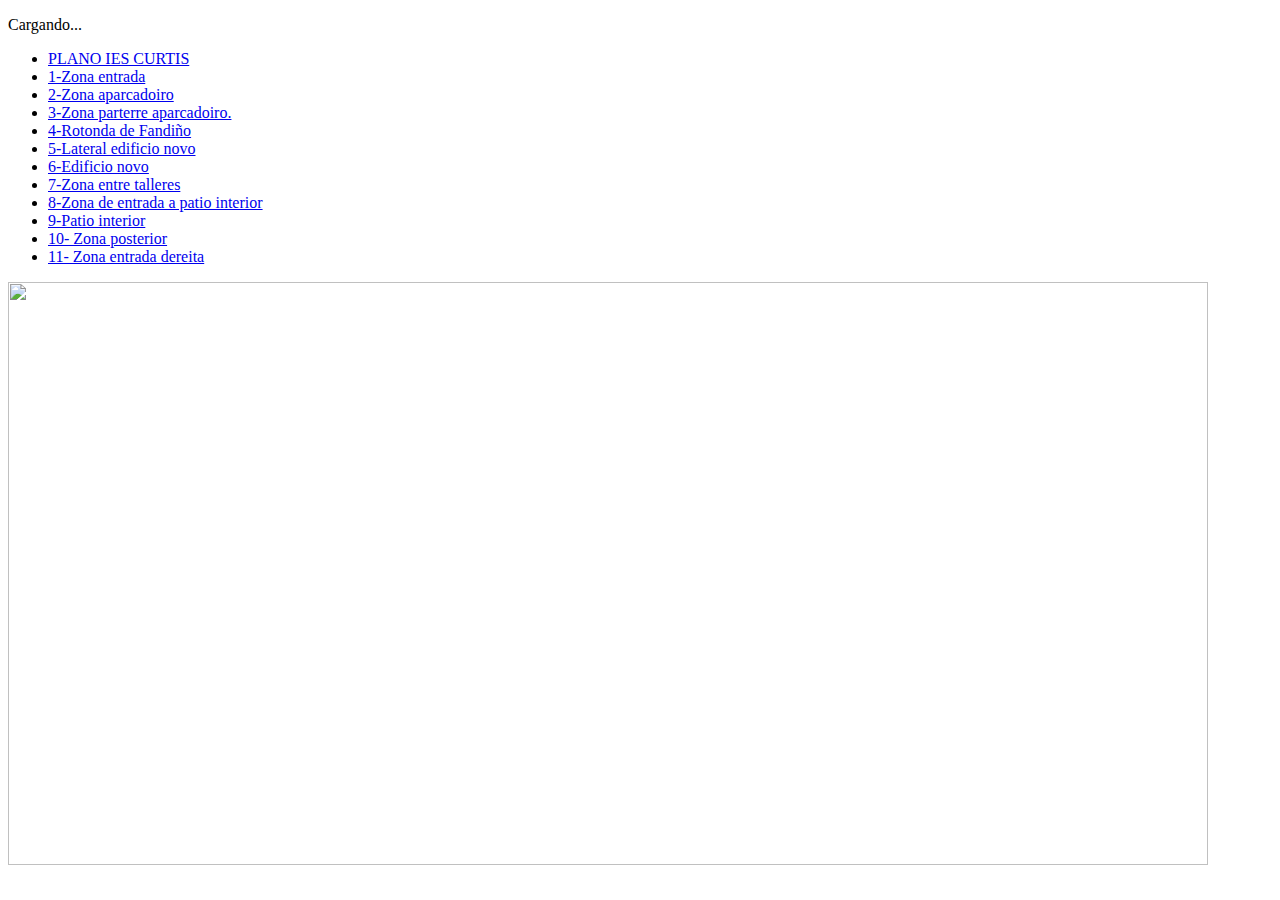
==== zona10.html @ 0d7b4a33 "Add files via upload" ====
<!DOCTYPE html>
<html class="wide wow-animation" lang="en">
  <head>
    <title>IES Curtis</title>
    <meta charset="utf-8">
    <meta name="viewport" content="width=device-width, height=device-height, initial-scale=1.0">
    <meta http-equiv="X-UA-Compatible" content="IE=edge">
    <link rel="icon" href="images/favicon.ico" type="image/x-icon">
    <link rel="stylesheet" type="text/css" href="//fonts.googleapis.com/css?family=Lato:300,300i,400,400i,700,900">
    <link rel="stylesheet" href="css/bootstrap.css">
    <link rel="stylesheet" href="css/fonts.css">
    <link rel="stylesheet" href="css/style.css">
    <style>.ie-panel{display: none;background: #212121;padding: 10px 0;box-shadow: 3px 3px 5px 0 rgba(0,0,0,.3);clear: both;text-align:center;position: relative;z-index: 1;} html.ie-10 .ie-panel, html.lt-ie-10 .ie-panel {display: block;}</style>
  </head>
  <body>
    <div class="ie-panel"><a href="http://windows.microsoft.com/en-US/internet-explorer/"><img src="images/ie8-panel/warning_bar_0000_us.jpg" height="42" width="820" alt="You are using an outdated browser. For a faster, safer browsing experience, upgrade for free today."></a></div>
    <div class="preloader">
      <div class="preloader-body">
        <div class="loader">
          <div></div>
          <div></div>
          <div></div>
          <div></div>
          <div></div>
          <div></div>
          <div></div>
          <div></div>
          <div></div>
        </div>
        <p>Cargando...</p>
      </div>
    </div>
    <div class="page">
      <header class="section page-header rd-navbar-transparent-wrap">
        <!--RD Navbar-->
        <div class="rd-navbar-wrap">
          <nav class="rd-navbar rd-navbar-transparent" data-layout="rd-navbar-fixed" data-sm-layout="rd-navbar-fixed" data-md-layout="rd-navbar-fixed" data-md-device-layout="rd-navbar-fixed" data-lg-layout="rd-navbar-static" data-lg-device-layout="rd-navbar-static" data-xl-layout="rd-navbar-static" data-xl-device-layout="rd-navbar-static" data-lg-stick-up-offset="20px" data-xl-stick-up-offset="20px" data-xxl-stick-up-offset="20px" data-lg-stick-up="true" data-xl-stick-up="true" data-xxl-stick-up="true">
            
            <div class="rd-navbar-main-outer">
              <div class="rd-navbar-main-inner">
                <div class="rd-navbar-main">
                  <!--RD Navbar Panel-->
                 
                  <div class="rd-navbar-main-element">
                    <div class="rd-navbar-nav-wrap">
                    <ul class="rd-navbar-nav">
                        <li class="rd-nav-item"><a class="rd-nav-link" href="index.html">PLANO IES CURTIS</a>
                        </li>
                        <li class="rd-nav-item"><a class="rd-nav-link" href="zona1.html">1-Zona entrada</a>
                        </li>
                         <li class="rd-nav-item"><a class="rd-nav-link" href="zona2.html">2-Zona aparcadoiro</a>
                        </li>
                        <li class="rd-nav-item"><a class="rd-nav-link" href="zona3.html">3-Zona parterre aparcadoiro.</a>
                        </li>
                        <li class="rd-nav-item"><a class="rd-nav-link" href="zona4.html">4-Rotonda de Fandiño</a>
                        </li>
                        <li class="rd-nav-item"><a class="rd-nav-link" href="zona5.html">5-Lateral edificio novo</a>
                        </li>
                        <li class="rd-nav-item"><a class="rd-nav-link" href="zona6.html">6-Edificio novo</a>
                        </li>
                        <li class="rd-nav-item"><a class="rd-nav-link" href="zona7.html">7-Zona entre talleres</a>
                        </li>
                         <li class="rd-nav-item"><a class="rd-nav-link" href="zona8.html">8-Zona de entrada a patio interior</a>
                        </li>
                         <li class="rd-nav-item"><a class="rd-nav-link" href="zona9.html">9-Patio interior</a>
                        </li>
                        <li class="rd-nav-item active"><a class="rd-nav-link" href="zona10.html">10- Zona posterior</a>
                        </li>
                        <li class="rd-nav-item"><a class="rd-nav-link" href="zona11.html">11- Zona entrada dereita</a>
                        </li>
                      </ul>
                    </div>
                  </div>
                </div>
              </div>
            </div>
          </nav>
        </div>
      </header>
     

      <section class="parallax-container">
        <div class="parallax-content section-xl context-dark text-center">
          <div class="container">
            <div class="row justify-content-center">
              <div >
                  <img src="Imagenes/10ZonaPosterior.png" width="1200" height="583" border="0" usemap="#map" />

                  <map name="map">
                  <!-- #$-:Image map file created by GIMP Image Map plug-in -->
                  <!-- #$-:GIMP Image Map plug-in by Maurits Rijk -->
                  <!-- #$-:Please do not edit lines starting with "#$" -->
                  <!-- #$VERSION:2.3 -->
                  <!-- #$AUTHOR:Abel -->
                  <area shape="rect" coords="363,415,547,468" alt="Abelia" target="_blank" href="http://es.wikipedia.org/wiki/Abelia" />
                  <area shape="rect" coords="557,380,864,421" alt="Rhododemdron" target="_blank" href="http://es.wikipedia.org/wiki/Rhododendron" />
                  <area shape="rect" coords="878,418,1067,482" alt="Abelia" target="_blank" href="http://es.wikipedia.org/wiki/Abelia" />
                  <area shape="rect" coords="370,132,875,195" alt="Quercus pyrenaica" target="_blank" href="http://es.wikipedia.org/wiki/Quercus_pyrenaica" />
                  </map>

              </div>
            
            </div>
            
          </div>
        </div>
      </section>
    </div>
    <div class="snackbars" id="form-output-global"></div>
    <script src="js/core.min.js"></script>
    <script src="js/script.js"></script>
    <!--coded by Starlight-->
  </body>
</html>
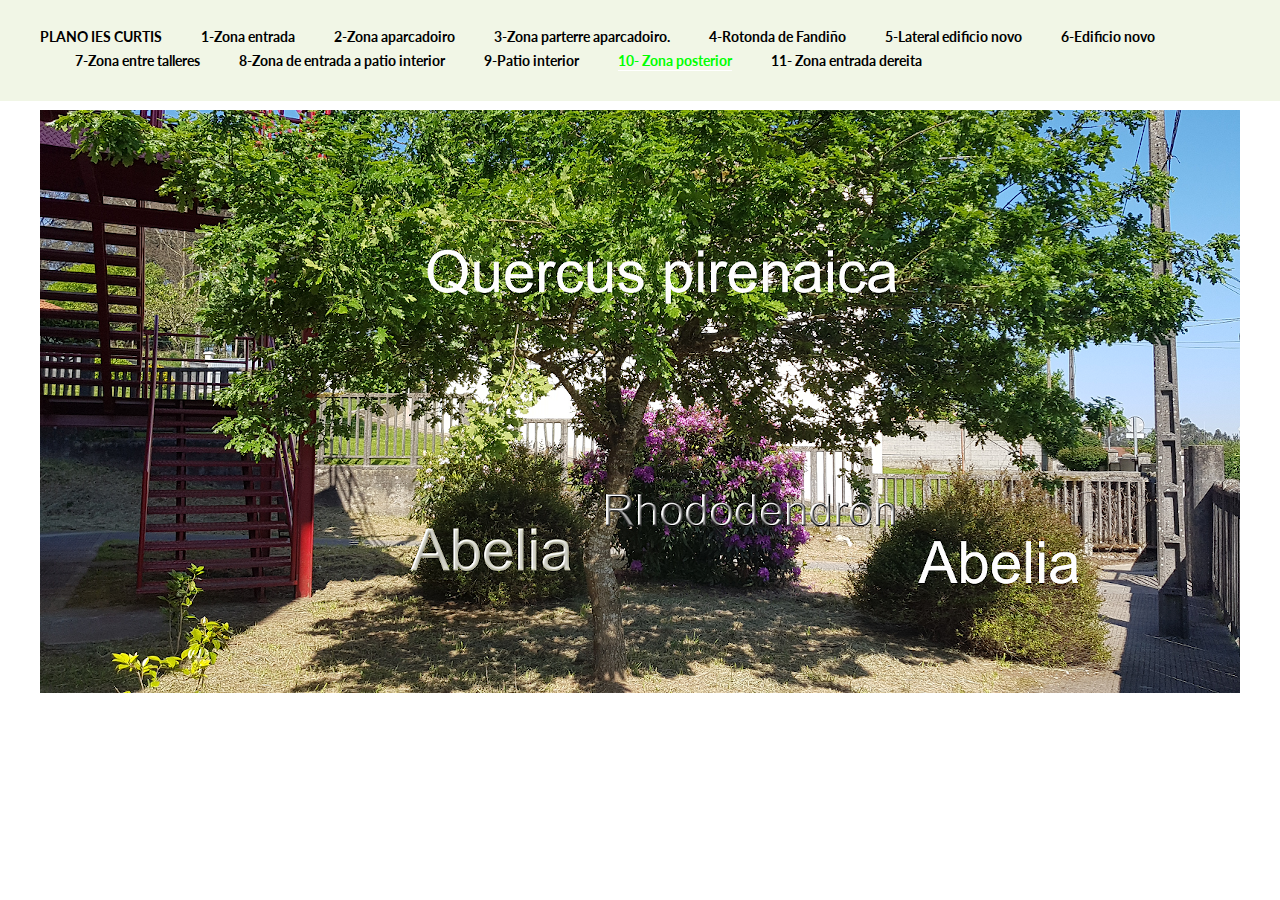
==== commit 002b586a: "Add files via upload" ====
--- a/zona10.html
+++ b/zona10.html
@@ -84,7 +84,7 @@
           <div class="container">
             <div class="row justify-content-center">
               <div >
-                  <img src="Imagenes/10ZonaPosterior.png" width="1200" height="583" border="0" usemap="#map" />
+                  <img src="imagenes/10ZonaPosterior.png" width="1200" height="583" border="0" usemap="#map" />
 
                   <map name="map">
                   <!-- #$-:Image map file created by GIMP Image Map plug-in -->
--- a/css/fonts.css
+++ b/css/fonts.css
@@ -0,0 +1,9266 @@
+/*
+* Fonts
+*/+/*
+* Font Awesome Icons 4.7.0
+*/+@font-face {+	font-family: 'FontAwesome';+	src: url("../fonts/fontawesome-webfont.eot?v=4.7.0");+	src: url("../fonts/fontawesome-webfont.eot?#iefix&v=4.7.0") format("embedded-opentype"), url("../fonts/fontawesome-webfont.woff2?v=4.7.0") format("woff2"), url("../fonts/fontawesome-webfont.woff?v=4.7.0") format("woff"), url("../fonts/fontawesome-webfont.ttf?v=4.7.0") format("truetype"), url("../fonts/fontawesome-webfont.svg?v=4.7.0#fontawesomeregular") format("svg");+	font-weight: normal;+	font-style: normal;+}++.fa {+	display: inline-block;+	font-family: 'FontAwesome';+	font-size: inherit;+	text-rendering: auto;+	-webkit-font-smoothing: antialiased;+	-moz-osx-font-smoothing: grayscale;+}++[class*='fa-']:before {+	font-weight: 400;+	font-family: 'FontAwesome';+}++/* makes the font 33% larger relative to the icon container */+.fa-lg {+	font-size: 1.33333333em;+	line-height: 0.75em;+	vertical-align: -15%;+}++.fa-2x {+	font-size: 2em;+}++.fa-3x {+	font-size: 3em;+}++.fa-4x {+	font-size: 4em;+}++.fa-5x {+	font-size: 5em;+}++.fa-fw {+	width: 1.28571429em;+	text-align: center;+}++.fa-ul {+	padding-left: 0;+	margin-left: 2.14285714em;+	list-style-type: none;+}++.fa-ul > li {+	position: relative;+}++.fa-li {+	position: absolute;+	left: -2.14285714em;+	width: 2.14285714em;+	top: 0.14285714em;+	text-align: center;+}++.fa-li.fa-lg {+	left: -1.85714286em;+}++.fa-border {+	padding: .2em .25em .15em;+	border: solid 0.08em #eeeeee;+	border-radius: .1em;+}++.fa-pull-left {+	float: left;+}++.fa-pull-right {+	float: right;+}++.fa.fa-pull-left {+	margin-right: .3em;+}++.fa.fa-pull-right {+	margin-left: .3em;+}++/* Deprecated as of 4.4.0 */+.pull-right {+	float: right;+}++.pull-left {+	float: left;+}++.fa.pull-left {+	margin-right: .3em;+}++.fa.pull-right {+	margin-left: .3em;+}++.fa-spin {+	-webkit-animation: fa-spin 2s infinite linear;+	animation: fa-spin 2s infinite linear;+}++.fa-pulse {+	-webkit-animation: fa-spin 1s infinite steps(8);+	animation: fa-spin 1s infinite steps(8);+}++@-webkit-keyframes fa-spin {+	0% {+		-webkit-transform: rotate(0deg);+		transform: rotate(0deg);+	}+	100% {+		-webkit-transform: rotate(359deg);+		transform: rotate(359deg);+	}+}++@keyframes fa-spin {+	0% {+		-webkit-transform: rotate(0deg);+		transform: rotate(0deg);+	}+	100% {+		-webkit-transform: rotate(359deg);+		transform: rotate(359deg);+	}+}++.fa-rotate-90 {+	-ms-filter: "progid:DXImageTransform.Microsoft.BasicImage(rotation=1)";+	-webkit-transform: rotate(90deg);+	-ms-transform: rotate(90deg);+	transform: rotate(90deg);+}++.fa-rotate-180 {+	-ms-filter: "progid:DXImageTransform.Microsoft.BasicImage(rotation=2)";+	-webkit-transform: rotate(180deg);+	-ms-transform: rotate(180deg);+	transform: rotate(180deg);+}++.fa-rotate-270 {+	-ms-filter: "progid:DXImageTransform.Microsoft.BasicImage(rotation=3)";+	-webkit-transform: rotate(270deg);+	-ms-transform: rotate(270deg);+	transform: rotate(270deg);+}++.fa-flip-horizontal {+	-ms-filter: "progid:DXImageTransform.Microsoft.BasicImage(rotation=0, mirror=1)";+	-webkit-transform: scale(-1, 1);+	-ms-transform: scale(-1, 1);+	transform: scale(-1, 1);+}++.fa-flip-vertical {+	-ms-filter: "progid:DXImageTransform.Microsoft.BasicImage(rotation=2, mirror=1)";+	-webkit-transform: scale(1, -1);+	-ms-transform: scale(1, -1);+	transform: scale(1, -1);+}++:root .fa-rotate-90,+:root .fa-rotate-180,+:root .fa-rotate-270,+:root .fa-flip-horizontal,+:root .fa-flip-vertical {+	filter: none;+}++.fa-stack {+	position: relative;+	display: inline-block;+	width: 2em;+	height: 2em;+	line-height: 2em;+	vertical-align: middle;+}++.fa-stack-1x,+.fa-stack-2x {+	position: absolute;+	left: 0;+	width: 100%;+	text-align: center;+}++.fa-stack-1x {+	line-height: inherit;+}++.fa-stack-2x {+	font-size: 2em;+}++.fa-inverse {+	color: #ffffff;+}++/* Font Awesome uses the Unicode Private Use Area (PUA) to ensure screen
+   readers do not read off random characters that represent icons */+.fa-glass:before {+	content: "\f000";+}++.fa-music:before {+	content: "\f001";+}++.fa-search:before {+	content: "\f002";+}++.fa-envelope-o:before {+	content: "\f003";+}++.fa-heart:before {+	content: "\f004";+}++.fa-star:before {+	content: "\f005";+}++.fa-star-o:before {+	content: "\f006";+}++.fa-user:before {+	content: "\f007";+}++.fa-film:before {+	content: "\f008";+}++.fa-th-large:before {+	content: "\f009";+}++.fa-th:before {+	content: "\f00a";+}++.fa-th-list:before {+	content: "\f00b";+}++.fa-check:before {+	content: "\f00c";+}++.fa-remove:before,+.fa-close:before,+.fa-times:before {+	content: "\f00d";+}++.fa-search-plus:before {+	content: "\f00e";+}++.fa-search-minus:before {+	content: "\f010";+}++.fa-power-off:before {+	content: "\f011";+}++.fa-signal:before {+	content: "\f012";+}++.fa-gear:before,+.fa-cog:before {+	content: "\f013";+}++.fa-trash-o:before {+	content: "\f014";+}++.fa-home:before {+	content: "\f015";+}++.fa-file-o:before {+	content: "\f016";+}++.fa-clock-o:before {+	content: "\f017";+}++.fa-road:before {+	content: "\f018";+}++.fa-download:before {+	content: "\f019";+}++.fa-arrow-circle-o-down:before {+	content: "\f01a";+}++.fa-arrow-circle-o-up:before {+	content: "\f01b";+}++.fa-inbox:before {+	content: "\f01c";+}++.fa-play-circle-o:before {+	content: "\f01d";+}++.fa-rotate-right:before,+.fa-repeat:before {+	content: "\f01e";+}++.fa-refresh:before {+	content: "\f021";+}++.fa-list-alt:before {+	content: "\f022";+}++.fa-lock:before {+	content: "\f023";+}++.fa-flag:before {+	content: "\f024";+}++.fa-headphones:before {+	content: "\f025";+}++.fa-volume-off:before {+	content: "\f026";+}++.fa-volume-down:before {+	content: "\f027";+}++.fa-volume-up:before {+	content: "\f028";+}++.fa-qrcode:before {+	content: "\f029";+}++.fa-barcode:before {+	content: "\f02a";+}++.fa-tag:before {+	content: "\f02b";+}++.fa-tags:before {+	content: "\f02c";+}++.fa-book:before {+	content: "\f02d";+}++.fa-bookmark:before {+	content: "\f02e";+}++.fa-print:before {+	content: "\f02f";+}++.fa-camera:before {+	content: "\f030";+}++.fa-font:before {+	content: "\f031";+}++.fa-bold:before {+	content: "\f032";+}++.fa-italic:before {+	content: "\f033";+}++.fa-text-height:before {+	content: "\f034";+}++.fa-text-width:before {+	content: "\f035";+}++.fa-align-left:before {+	content: "\f036";+}++.fa-align-center:before {+	content: "\f037";+}++.fa-align-right:before {+	content: "\f038";+}++.fa-align-justify:before {+	content: "\f039";+}++.fa-list:before {+	content: "\f03a";+}++.fa-dedent:before,+.fa-outdent:before {+	content: "\f03b";+}++.fa-indent:before {+	content: "\f03c";+}++.fa-video-camera:before {+	content: "\f03d";+}++.fa-photo:before,+.fa-image:before,+.fa-picture-o:before {+	content: "\f03e";+}++.fa-pencil:before {+	content: "\f040";+}++.fa-map-marker:before {+	content: "\f041";+}++.fa-adjust:before {+	content: "\f042";+}++.fa-tint:before {+	content: "\f043";+}++.fa-edit:before,+.fa-pencil-square-o:before {+	content: "\f044";+}++.fa-share-square-o:before {+	content: "\f045";+}++.fa-check-square-o:before {+	content: "\f046";+}++.fa-arrows:before {+	content: "\f047";+}++.fa-step-backward:before {+	content: "\f048";+}++.fa-fast-backward:before {+	content: "\f049";+}++.fa-backward:before {+	content: "\f04a";+}++.fa-play:before {+	content: "\f04b";+}++.fa-pause:before {+	content: "\f04c";+}++.fa-stop:before {+	content: "\f04d";+}++.fa-forward:before {+	content: "\f04e";+}++.fa-fast-forward:before {+	content: "\f050";+}++.fa-step-forward:before {+	content: "\f051";+}++.fa-eject:before {+	content: "\f052";+}++.fa-chevron-left:before {+	content: "\f053";+}++.fa-chevron-right:before {+	content: "\f054";+}++.fa-plus-circle:before {+	content: "\f055";+}++.fa-minus-circle:before {+	content: "\f056";+}++.fa-times-circle:before {+	content: "\f057";+}++.fa-check-circle:before {+	content: "\f058";+}++.fa-question-circle:before {+	content: "\f059";+}++.fa-info-circle:before {+	content: "\f05a";+}++.fa-crosshairs:before {+	content: "\f05b";+}++.fa-times-circle-o:before {+	content: "\f05c";+}++.fa-check-circle-o:before {+	content: "\f05d";+}++.fa-ban:before {+	content: "\f05e";+}++.fa-arrow-left:before {+	content: "\f060";+}++.fa-arrow-right:before {+	content: "\f061";+}++.fa-arrow-up:before {+	content: "\f062";+}++.fa-arrow-down:before {+	content: "\f063";+}++.fa-mail-forward:before,+.fa-share:before {+	content: "\f064";+}++.fa-expand:before {+	content: "\f065";+}++.fa-compress:before {+	content: "\f066";+}++.fa-plus:before {+	content: "\f067";+}++.fa-minus:before {+	content: "\f068";+}++.fa-asterisk:before {+	content: "\f069";+}++.fa-exclamation-circle:before {+	content: "\f06a";+}++.fa-gift:before {+	content: "\f06b";+}++.fa-leaf:before {+	content: "\f06c";+}++.fa-fire:before {+	content: "\f06d";+}++.fa-eye:before {+	content: "\f06e";+}++.fa-eye-slash:before {+	content: "\f070";+}++.fa-warning:before,+.fa-exclamation-triangle:before {+	content: "\f071";+}++.fa-plane:before {+	content: "\f072";+}++.fa-calendar:before {+	content: "\f073";+}++.fa-random:before {+	content: "\f074";+}++.fa-comment:before {+	content: "\f075";+}++.fa-magnet:before {+	content: "\f076";+}++.fa-chevron-up:before {+	content: "\f077";+}++.fa-chevron-down:before {+	content: "\f078";+}++.fa-retweet:before {+	content: "\f079";+}++.fa-shopping-cart:before {+	content: "\f07a";+}++.fa-folder:before {+	content: "\f07b";+}++.fa-folder-open:before {+	content: "\f07c";+}++.fa-arrows-v:before {+	content: "\f07d";+}++.fa-arrows-h:before {+	content: "\f07e";+}++.fa-bar-chart-o:before,+.fa-bar-chart:before {+	content: "\f080";+}++.fa-twitter-square:before {+	content: "\f081";+}++.fa-facebook-square:before {+	content: "\f082";+}++.fa-camera-retro:before {+	content: "\f083";+}++.fa-key:before {+	content: "\f084";+}++.fa-gears:before,+.fa-cogs:before {+	content: "\f085";+}++.fa-comments:before {+	content: "\f086";+}++.fa-thumbs-o-up:before {+	content: "\f087";+}++.fa-thumbs-o-down:before {+	content: "\f088";+}++.fa-star-half:before {+	content: "\f089";+}++.fa-heart-o:before {+	content: "\f08a";+}++.fa-sign-out:before {+	content: "\f08b";+}++.fa-linkedin-square:before {+	content: "\f08c";+}++.fa-thumb-tack:before {+	content: "\f08d";+}++.fa-external-link:before {+	content: "\f08e";+}++.fa-sign-in:before {+	content: "\f090";+}++.fa-trophy:before {+	content: "\f091";+}++.fa-github-square:before {+	content: "\f092";+}++.fa-upload:before {+	content: "\f093";+}++.fa-lemon-o:before {+	content: "\f094";+}++.fa-phone:before {+	content: "\f095";+}++.fa-square-o:before {+	content: "\f096";+}++.fa-bookmark-o:before {+	content: "\f097";+}++.fa-phone-square:before {+	content: "\f098";+}++.fa-twitter:before {+	content: "\f099";+}++.fa-facebook-f:before,+.fa-facebook:before {+	content: "\f09a";+}++.fa-github:before {+	content: "\f09b";+}++.fa-unlock:before {+	content: "\f09c";+}++.fa-credit-card:before {+	content: "\f09d";+}++.fa-feed:before,+.fa-rss:before {+	content: "\f09e";+}++.fa-hdd-o:before {+	content: "\f0a0";+}++.fa-bullhorn:before {+	content: "\f0a1";+}++.fa-bell:before {+	content: "\f0f3";+}++.fa-certificate:before {+	content: "\f0a3";+}++.fa-hand-o-right:before {+	content: "\f0a4";+}++.fa-hand-o-left:before {+	content: "\f0a5";+}++.fa-hand-o-up:before {+	content: "\f0a6";+}++.fa-hand-o-down:before {+	content: "\f0a7";+}++.fa-arrow-circle-left:before {+	content: "\f0a8";+}++.fa-arrow-circle-right:before {+	content: "\f0a9";+}++.fa-arrow-circle-up:before {+	content: "\f0aa";+}++.fa-arrow-circle-down:before {+	content: "\f0ab";+}++.fa-globe:before {+	content: "\f0ac";+}++.fa-wrench:before {+	content: "\f0ad";+}++.fa-tasks:before {+	content: "\f0ae";+}++.fa-filter:before {+	content: "\f0b0";+}++.fa-briefcase:before {+	content: "\f0b1";+}++.fa-arrows-alt:before {+	content: "\f0b2";+}++.fa-group:before,+.fa-users:before {+	content: "\f0c0";+}++.fa-chain:before,+.fa-link:before {+	content: "\f0c1";+}++.fa-cloud:before {+	content: "\f0c2";+}++.fa-flask:before {+	content: "\f0c3";+}++.fa-cut:before,+.fa-scissors:before {+	content: "\f0c4";+}++.fa-copy:before,+.fa-files-o:before {+	content: "\f0c5";+}++.fa-paperclip:before {+	content: "\f0c6";+}++.fa-save:before,+.fa-floppy-o:before {+	content: "\f0c7";+}++.fa-square:before {+	content: "\f0c8";+}++.fa-navicon:before,+.fa-reorder:before,+.fa-bars:before {+	content: "\f0c9";+}++.fa-list-ul:before {+	content: "\f0ca";+}++.fa-list-ol:before {+	content: "\f0cb";+}++.fa-strikethrough:before {+	content: "\f0cc";+}++.fa-underline:before {+	content: "\f0cd";+}++.fa-table:before {+	content: "\f0ce";+}++.fa-magic:before {+	content: "\f0d0";+}++.fa-truck:before {+	content: "\f0d1";+}++.fa-pinterest:before {+	content: "\f0d2";+}++.fa-pinterest-square:before {+	content: "\f0d3";+}++.fa-google-plus-square:before {+	content: "\f0d4";+}++.fa-google-plus:before {+	content: "\f0d5";+}++.fa-money:before {+	content: "\f0d6";+}++.fa-caret-down:before {+	content: "\f0d7";+}++.fa-caret-up:before {+	content: "\f0d8";+}++.fa-caret-left:before {+	content: "\f0d9";+}++.fa-caret-right:before {+	content: "\f0da";+}++.fa-columns:before {+	content: "\f0db";+}++.fa-unsorted:before,+.fa-sort:before {+	content: "\f0dc";+}++.fa-sort-down:before,+.fa-sort-desc:before {+	content: "\f0dd";+}++.fa-sort-up:before,+.fa-sort-asc:before {+	content: "\f0de";+}++.fa-envelope:before {+	content: "\f0e0";+}++.fa-linkedin:before {+	content: "\f0e1";+}++.fa-rotate-left:before,+.fa-undo:before {+	content: "\f0e2";+}++.fa-legal:before,+.fa-gavel:before {+	content: "\f0e3";+}++.fa-dashboard:before,+.fa-tachometer:before {+	content: "\f0e4";+}++.fa-comment-o:before {+	content: "\f0e5";+}++.fa-comments-o:before {+	content: "\f0e6";+}++.fa-flash:before,+.fa-bolt:before {+	content: "\f0e7";+}++.fa-sitemap:before {+	content: "\f0e8";+}++.fa-umbrella:before {+	content: "\f0e9";+}++.fa-paste:before,+.fa-clipboard:before {+	content: "\f0ea";+}++.fa-lightbulb-o:before {+	content: "\f0eb";+}++.fa-exchange:before {+	content: "\f0ec";+}++.fa-cloud-download:before {+	content: "\f0ed";+}++.fa-cloud-upload:before {+	content: "\f0ee";+}++.fa-user-md:before {+	content: "\f0f0";+}++.fa-stethoscope:before {+	content: "\f0f1";+}++.fa-suitcase:before {+	content: "\f0f2";+}++.fa-bell-o:before {+	content: "\f0a2";+}++.fa-coffee:before {+	content: "\f0f4";+}++.fa-cutlery:before {+	content: "\f0f5";+}++.fa-file-text-o:before {+	content: "\f0f6";+}++.fa-building-o:before {+	content: "\f0f7";+}++.fa-hospital-o:before {+	content: "\f0f8";+}++.fa-ambulance:before {+	content: "\f0f9";+}++.fa-medkit:before {+	content: "\f0fa";+}++.fa-fighter-jet:before {+	content: "\f0fb";+}++.fa-beer:before {+	content: "\f0fc";+}++.fa-h-square:before {+	content: "\f0fd";+}++.fa-plus-square:before {+	content: "\f0fe";+}++.fa-angle-double-left:before {+	content: "\f100";+}++.fa-angle-double-right:before {+	content: "\f101";+}++.fa-angle-double-up:before {+	content: "\f102";+}++.fa-angle-double-down:before {+	content: "\f103";+}++.fa-angle-left:before {+	content: "\f104";+}++.fa-angle-right:before {+	content: "\f105";+}++.fa-angle-up:before {+	content: "\f106";+}++.fa-angle-down:before {+	content: "\f107";+}++.fa-desktop:before {+	content: "\f108";+}++.fa-laptop:before {+	content: "\f109";+}++.fa-tablet:before {+	content: "\f10a";+}++.fa-mobile-phone:before,+.fa-mobile:before {+	content: "\f10b";+}++.fa-circle-o:before {+	content: "\f10c";+}++.fa-quote-left:before {+	content: "\f10d";+}++.fa-quote-right:before {+	content: "\f10e";+}++.fa-spinner:before {+	content: "\f110";+}++.fa-circle:before {+	content: "\f111";+}++.fa-mail-reply:before,+.fa-reply:before {+	content: "\f112";+}++.fa-github-alt:before {+	content: "\f113";+}++.fa-folder-o:before {+	content: "\f114";+}++.fa-folder-open-o:before {+	content: "\f115";+}++.fa-smile-o:before {+	content: "\f118";+}++.fa-frown-o:before {+	content: "\f119";+}++.fa-meh-o:before {+	content: "\f11a";+}++.fa-gamepad:before {+	content: "\f11b";+}++.fa-keyboard-o:before {+	content: "\f11c";+}++.fa-flag-o:before {+	content: "\f11d";+}++.fa-flag-checkered:before {+	content: "\f11e";+}++.fa-terminal:before {+	content: "\f120";+}++.fa-code:before {+	content: "\f121";+}++.fa-mail-reply-all:before,+.fa-reply-all:before {+	content: "\f122";+}++.fa-star-half-empty:before,+.fa-star-half-full:before,+.fa-star-half-o:before {+	content: "\f123";+}++.fa-location-arrow:before {+	content: "\f124";+}++.fa-crop:before {+	content: "\f125";+}++.fa-code-fork:before {+	content: "\f126";+}++.fa-unlink:before,+.fa-chain-broken:before {+	content: "\f127";+}++.fa-question:before {+	content: "\f128";+}++.fa-info:before {+	content: "\f129";+}++.fa-exclamation:before {+	content: "\f12a";+}++.fa-superscript:before {+	content: "\f12b";+}++.fa-subscript:before {+	content: "\f12c";+}++.fa-eraser:before {+	content: "\f12d";+}++.fa-puzzle-piece:before {+	content: "\f12e";+}++.fa-microphone:before {+	content: "\f130";+}++.fa-microphone-slash:before {+	content: "\f131";+}++.fa-shield:before {+	content: "\f132";+}++.fa-calendar-o:before {+	content: "\f133";+}++.fa-fire-extinguisher:before {+	content: "\f134";+}++.fa-rocket:before {+	content: "\f135";+}++.fa-maxcdn:before {+	content: "\f136";+}++.fa-chevron-circle-left:before {+	content: "\f137";+}++.fa-chevron-circle-right:before {+	content: "\f138";+}++.fa-chevron-circle-up:before {+	content: "\f139";+}++.fa-chevron-circle-down:before {+	content: "\f13a";+}++.fa-html5:before {+	content: "\f13b";+}++.fa-css3:before {+	content: "\f13c";+}++.fa-anchor:before {+	content: "\f13d";+}++.fa-unlock-alt:before {+	content: "\f13e";+}++.fa-bullseye:before {+	content: "\f140";+}++.fa-ellipsis-h:before {+	content: "\f141";+}++.fa-ellipsis-v:before {+	content: "\f142";+}++.fa-rss-square:before {+	content: "\f143";+}++.fa-play-circle:before {+	content: "\f144";+}++.fa-ticket:before {+	content: "\f145";+}++.fa-minus-square:before {+	content: "\f146";+}++.fa-minus-square-o:before {+	content: "\f147";+}++.fa-level-up:before {+	content: "\f148";+}++.fa-level-down:before {+	content: "\f149";+}++.fa-check-square:before {+	content: "\f14a";+}++.fa-pencil-square:before {+	content: "\f14b";+}++.fa-external-link-square:before {+	content: "\f14c";+}++.fa-share-square:before {+	content: "\f14d";+}++.fa-compass:before {+	content: "\f14e";+}++.fa-toggle-down:before,+.fa-caret-square-o-down:before {+	content: "\f150";+}++.fa-toggle-up:before,+.fa-caret-square-o-up:before {+	content: "\f151";+}++.fa-toggle-right:before,+.fa-caret-square-o-right:before {+	content: "\f152";+}++.fa-euro:before,+.fa-eur:before {+	content: "\f153";+}++.fa-gbp:before {+	content: "\f154";+}++.fa-dollar:before,+.fa-usd:before {+	content: "\f155";+}++.fa-rupee:before,+.fa-inr:before {+	content: "\f156";+}++.fa-cny:before,+.fa-rmb:before,+.fa-yen:before,+.fa-jpy:before {+	content: "\f157";+}++.fa-ruble:before,+.fa-rouble:before,+.fa-rub:before {+	content: "\f158";+}++.fa-won:before,+.fa-krw:before {+	content: "\f159";+}++.fa-bitcoin:before,+.fa-btc:before {+	content: "\f15a";+}++.fa-file:before {+	content: "\f15b";+}++.fa-file-text:before {+	content: "\f15c";+}++.fa-sort-alpha-asc:before {+	content: "\f15d";+}++.fa-sort-alpha-desc:before {+	content: "\f15e";+}++.fa-sort-amount-asc:before {+	content: "\f160";+}++.fa-sort-amount-desc:before {+	content: "\f161";+}++.fa-sort-numeric-asc:before {+	content: "\f162";+}++.fa-sort-numeric-desc:before {+	content: "\f163";+}++.fa-thumbs-up:before {+	content: "\f164";+}++.fa-thumbs-down:before {+	content: "\f165";+}++.fa-youtube-square:before {+	content: "\f166";+}++.fa-youtube:before {+	content: "\f167";+}++.fa-xing:before {+	content: "\f168";+}++.fa-xing-square:before {+	content: "\f169";+}++.fa-youtube-play:before {+	content: "\f16a";+}++.fa-dropbox:before {+	content: "\f16b";+}++.fa-stack-overflow:before {+	content: "\f16c";+}++.fa-instagram:before {+	content: "\f16d";+}++.fa-flickr:before {+	content: "\f16e";+}++.fa-adn:before {+	content: "\f170";+}++.fa-bitbucket:before {+	content: "\f171";+}++.fa-bitbucket-square:before {+	content: "\f172";+}++.fa-tumblr:before {+	content: "\f173";+}++.fa-tumblr-square:before {+	content: "\f174";+}++.fa-long-arrow-down:before {+	content: "\f175";+}++.fa-long-arrow-up:before {+	content: "\f176";+}++.fa-long-arrow-left:before {+	content: "\f177";+}++.fa-long-arrow-right:before {+	content: "\f178";+}++.fa-apple:before {+	content: "\f179";+}++.fa-windows:before {+	content: "\f17a";+}++.fa-android:before {+	content: "\f17b";+}++.fa-linux:before {+	content: "\f17c";+}++.fa-dribbble:before {+	content: "\f17d";+}++.fa-skype:before {+	content: "\f17e";+}++.fa-foursquare:before {+	content: "\f180";+}++.fa-trello:before {+	content: "\f181";+}++.fa-female:before {+	content: "\f182";+}++.fa-male:before {+	content: "\f183";+}++.fa-gittip:before,+.fa-gratipay:before {+	content: "\f184";+}++.fa-sun-o:before {+	content: "\f185";+}++.fa-moon-o:before {+	content: "\f186";+}++.fa-archive:before {+	content: "\f187";+}++.fa-bug:before {+	content: "\f188";+}++.fa-vk:before {+	content: "\f189";+}++.fa-weibo:before {+	content: "\f18a";+}++.fa-renren:before {+	content: "\f18b";+}++.fa-pagelines:before {+	content: "\f18c";+}++.fa-stack-exchange:before {+	content: "\f18d";+}++.fa-arrow-circle-o-right:before {+	content: "\f18e";+}++.fa-arrow-circle-o-left:before {+	content: "\f190";+}++.fa-toggle-left:before,+.fa-caret-square-o-left:before {+	content: "\f191";+}++.fa-dot-circle-o:before {+	content: "\f192";+}++.fa-wheelchair:before {+	content: "\f193";+}++.fa-vimeo-square:before {+	content: "\f194";+}++.fa-turkish-lira:before,+.fa-try:before {+	content: "\f195";+}++.fa-plus-square-o:before {+	content: "\f196";+}++.fa-space-shuttle:before {+	content: "\f197";+}++.fa-slack:before {+	content: "\f198";+}++.fa-envelope-square:before {+	content: "\f199";+}++.fa-wordpress:before {+	content: "\f19a";+}++.fa-openid:before {+	content: "\f19b";+}++.fa-institution:before,+.fa-bank:before,+.fa-university:before {+	content: "\f19c";+}++.fa-mortar-board:before,+.fa-graduation-cap:before {+	content: "\f19d";+}++.fa-yahoo:before {+	content: "\f19e";+}++.fa-google:before {+	content: "\f1a0";+}++.fa-reddit:before {+	content: "\f1a1";+}++.fa-reddit-square:before {+	content: "\f1a2";+}++.fa-stumbleupon-circle:before {+	content: "\f1a3";+}++.fa-stumbleupon:before {+	content: "\f1a4";+}++.fa-delicious:before {+	content: "\f1a5";+}++.fa-digg:before {+	content: "\f1a6";+}++.fa-pied-piper-pp:before {+	content: "\f1a7";+}++.fa-pied-piper-alt:before {+	content: "\f1a8";+}++.fa-drupal:before {+	content: "\f1a9";+}++.fa-joomla:before {+	content: "\f1aa";+}++.fa-language:before {+	content: "\f1ab";+}++.fa-fax:before {+	content: "\f1ac";+}++.fa-building:before {+	content: "\f1ad";+}++.fa-child:before {+	content: "\f1ae";+}++.fa-paw:before {+	content: "\f1b0";+}++.fa-spoon:before {+	content: "\f1b1";+}++.fa-cube:before {+	content: "\f1b2";+}++.fa-cubes:before {+	content: "\f1b3";+}++.fa-behance:before {+	content: "\f1b4";+}++.fa-behance-square:before {+	content: "\f1b5";+}++.fa-steam:before {+	content: "\f1b6";+}++.fa-steam-square:before {+	content: "\f1b7";+}++.fa-recycle:before {+	content: "\f1b8";+}++.fa-automobile:before,+.fa-car:before {+	content: "\f1b9";+}++.fa-cab:before,+.fa-taxi:before {+	content: "\f1ba";+}++.fa-tree:before {+	content: "\f1bb";+}++.fa-spotify:before {+	content: "\f1bc";+}++.fa-deviantart:before {+	content: "\f1bd";+}++.fa-soundcloud:before {+	content: "\f1be";+}++.fa-database:before {+	content: "\f1c0";+}++.fa-file-pdf-o:before {+	content: "\f1c1";+}++.fa-file-word-o:before {+	content: "\f1c2";+}++.fa-file-excel-o:before {+	content: "\f1c3";+}++.fa-file-powerpoint-o:before {+	content: "\f1c4";+}++.fa-file-photo-o:before,+.fa-file-picture-o:before,+.fa-file-image-o:before {+	content: "\f1c5";+}++.fa-file-zip-o:before,+.fa-file-archive-o:before {+	content: "\f1c6";+}++.fa-file-sound-o:before,+.fa-file-audio-o:before {+	content: "\f1c7";+}++.fa-file-movie-o:before,+.fa-file-video-o:before {+	content: "\f1c8";+}++.fa-file-code-o:before {+	content: "\f1c9";+}++.fa-vine:before {+	content: "\f1ca";+}++.fa-codepen:before {+	content: "\f1cb";+}++.fa-jsfiddle:before {+	content: "\f1cc";+}++.fa-life-bouy:before,+.fa-life-buoy:before,+.fa-life-saver:before,+.fa-support:before,+.fa-life-ring:before {+	content: "\f1cd";+}++.fa-circle-o-notch:before {+	content: "\f1ce";+}++.fa-ra:before,+.fa-resistance:before,+.fa-rebel:before {+	content: "\f1d0";+}++.fa-ge:before,+.fa-empire:before {+	content: "\f1d1";+}++.fa-git-square:before {+	content: "\f1d2";+}++.fa-git:before {+	content: "\f1d3";+}++.fa-y-combinator-square:before,+.fa-yc-square:before,+.fa-hacker-news:before {+	content: "\f1d4";+}++.fa-tencent-weibo:before {+	content: "\f1d5";+}++.fa-qq:before {+	content: "\f1d6";+}++.fa-wechat:before,+.fa-weixin:before {+	content: "\f1d7";+}++.fa-send:before,+.fa-paper-plane:before {+	content: "\f1d8";+}++.fa-send-o:before,+.fa-paper-plane-o:before {+	content: "\f1d9";+}++.fa-history:before {+	content: "\f1da";+}++.fa-circle-thin:before {+	content: "\f1db";+}++.fa-header:before {+	content: "\f1dc";+}++.fa-paragraph:before {+	content: "\f1dd";+}++.fa-sliders:before {+	content: "\f1de";+}++.fa-share-alt:before {+	content: "\f1e0";+}++.fa-share-alt-square:before {+	content: "\f1e1";+}++.fa-bomb:before {+	content: "\f1e2";+}++.fa-soccer-ball-o:before,+.fa-futbol-o:before {+	content: "\f1e3";+}++.fa-tty:before {+	content: "\f1e4";+}++.fa-binoculars:before {+	content: "\f1e5";+}++.fa-plug:before {+	content: "\f1e6";+}++.fa-slideshare:before {+	content: "\f1e7";+}++.fa-twitch:before {+	content: "\f1e8";+}++.fa-yelp:before {+	content: "\f1e9";+}++.fa-newspaper-o:before {+	content: "\f1ea";+}++.fa-wifi:before {+	content: "\f1eb";+}++.fa-calculator:before {+	content: "\f1ec";+}++.fa-paypal:before {+	content: "\f1ed";+}++.fa-google-wallet:before {+	content: "\f1ee";+}++.fa-cc-visa:before {+	content: "\f1f0";+}++.fa-cc-mastercard:before {+	content: "\f1f1";+}++.fa-cc-discover:before {+	content: "\f1f2";+}++.fa-cc-amex:before {+	content: "\f1f3";+}++.fa-cc-paypal:before {+	content: "\f1f4";+}++.fa-cc-stripe:before {+	content: "\f1f5";+}++.fa-bell-slash:before {+	content: "\f1f6";+}++.fa-bell-slash-o:before {+	content: "\f1f7";+}++.fa-trash:before {+	content: "\f1f8";+}++.fa-copyright:before {+	content: "\f1f9";+}++.fa-at:before {+	content: "\f1fa";+}++.fa-eyedropper:before {+	content: "\f1fb";+}++.fa-paint-brush:before {+	content: "\f1fc";+}++.fa-birthday-cake:before {+	content: "\f1fd";+}++.fa-area-chart:before {+	content: "\f1fe";+}++.fa-pie-chart:before {+	content: "\f200";+}++.fa-line-chart:before {+	content: "\f201";+}++.fa-lastfm:before {+	content: "\f202";+}++.fa-lastfm-square:before {+	content: "\f203";+}++.fa-toggle-off:before {+	content: "\f204";+}++.fa-toggle-on:before {+	content: "\f205";+}++.fa-bicycle:before {+	content: "\f206";+}++.fa-bus:before {+	content: "\f207";+}++.fa-ioxhost:before {+	content: "\f208";+}++.fa-angellist:before {+	content: "\f209";+}++.fa-cc:before {+	content: "\f20a";+}++.fa-shekel:before,+.fa-sheqel:before,+.fa-ils:before {+	content: "\f20b";+}++.fa-meanpath:before {+	content: "\f20c";+}++.fa-buysellads:before {+	content: "\f20d";+}++.fa-connectdevelop:before {+	content: "\f20e";+}++.fa-dashcube:before {+	content: "\f210";+}++.fa-forumbee:before {+	content: "\f211";+}++.fa-leanpub:before {+	content: "\f212";+}++.fa-sellsy:before {+	content: "\f213";+}++.fa-shirtsinbulk:before {+	content: "\f214";+}++.fa-simplybuilt:before {+	content: "\f215";+}++.fa-skyatlas:before {+	content: "\f216";+}++.fa-cart-plus:before {+	content: "\f217";+}++.fa-cart-arrow-down:before {+	content: "\f218";+}++.fa-diamond:before {+	content: "\f219";+}++.fa-ship:before {+	content: "\f21a";+}++.fa-user-secret:before {+	content: "\f21b";+}++.fa-motorcycle:before {+	content: "\f21c";+}++.fa-street-view:before {+	content: "\f21d";+}++.fa-heartbeat:before {+	content: "\f21e";+}++.fa-venus:before {+	content: "\f221";+}++.fa-mars:before {+	content: "\f222";+}++.fa-mercury:before {+	content: "\f223";+}++.fa-intersex:before,+.fa-transgender:before {+	content: "\f224";+}++.fa-transgender-alt:before {+	content: "\f225";+}++.fa-venus-double:before {+	content: "\f226";+}++.fa-mars-double:before {+	content: "\f227";+}++.fa-venus-mars:before {+	content: "\f228";+}++.fa-mars-stroke:before {+	content: "\f229";+}++.fa-mars-stroke-v:before {+	content: "\f22a";+}++.fa-mars-stroke-h:before {+	content: "\f22b";+}++.fa-neuter:before {+	content: "\f22c";+}++.fa-genderless:before {+	content: "\f22d";+}++.fa-facebook-official:before {+	content: "\f230";+}++.fa-pinterest-p:before {+	content: "\f231";+}++.fa-whatsapp:before {+	content: "\f232";+}++.fa-server:before {+	content: "\f233";+}++.fa-user-plus:before {+	content: "\f234";+}++.fa-user-times:before {+	content: "\f235";+}++.fa-hotel:before,+.fa-bed:before {+	content: "\f236";+}++.fa-viacoin:before {+	content: "\f237";+}++.fa-train:before {+	content: "\f238";+}++.fa-subway:before {+	content: "\f239";+}++.fa-medium:before {+	content: "\f23a";+}++.fa-yc:before,+.fa-y-combinator:before {+	content: "\f23b";+}++.fa-optin-monster:before {+	content: "\f23c";+}++.fa-opencart:before {+	content: "\f23d";+}++.fa-expeditedssl:before {+	content: "\f23e";+}++.fa-battery-4:before,+.fa-battery:before,+.fa-battery-full:before {+	content: "\f240";+}++.fa-battery-3:before,+.fa-battery-three-quarters:before {+	content: "\f241";+}++.fa-battery-2:before,+.fa-battery-half:before {+	content: "\f242";+}++.fa-battery-1:before,+.fa-battery-quarter:before {+	content: "\f243";+}++.fa-battery-0:before,+.fa-battery-empty:before {+	content: "\f244";+}++.fa-mouse-pointer:before {+	content: "\f245";+}++.fa-i-cursor:before {+	content: "\f246";+}++.fa-object-group:before {+	content: "\f247";+}++.fa-object-ungroup:before {+	content: "\f248";+}++.fa-sticky-note:before {+	content: "\f249";+}++.fa-sticky-note-o:before {+	content: "\f24a";+}++.fa-cc-jcb:before {+	content: "\f24b";+}++.fa-cc-diners-club:before {+	content: "\f24c";+}++.fa-clone:before {+	content: "\f24d";+}++.fa-balance-scale:before {+	content: "\f24e";+}++.fa-hourglass-o:before {+	content: "\f250";+}++.fa-hourglass-1:before,+.fa-hourglass-start:before {+	content: "\f251";+}++.fa-hourglass-2:before,+.fa-hourglass-half:before {+	content: "\f252";+}++.fa-hourglass-3:before,+.fa-hourglass-end:before {+	content: "\f253";+}++.fa-hourglass:before {+	content: "\f254";+}++.fa-hand-grab-o:before,+.fa-hand-rock-o:before {+	content: "\f255";+}++.fa-hand-stop-o:before,+.fa-hand-paper-o:before {+	content: "\f256";+}++.fa-hand-scissors-o:before {+	content: "\f257";+}++.fa-hand-lizard-o:before {+	content: "\f258";+}++.fa-hand-spock-o:before {+	content: "\f259";+}++.fa-hand-pointer-o:before {+	content: "\f25a";+}++.fa-hand-peace-o:before {+	content: "\f25b";+}++.fa-trademark:before {+	content: "\f25c";+}++.fa-registered:before {+	content: "\f25d";+}++.fa-creative-commons:before {+	content: "\f25e";+}++.fa-gg:before {+	content: "\f260";+}++.fa-gg-circle:before {+	content: "\f261";+}++.fa-tripadvisor:before {+	content: "\f262";+}++.fa-odnoklassniki:before {+	content: "\f263";+}++.fa-odnoklassniki-square:before {+	content: "\f264";+}++.fa-get-pocket:before {+	content: "\f265";+}++.fa-wikipedia-w:before {+	content: "\f266";+}++.fa-safari:before {+	content: "\f267";+}++.fa-chrome:before {+	content: "\f268";+}++.fa-firefox:before {+	content: "\f269";+}++.fa-opera:before {+	content: "\f26a";+}++.fa-internet-explorer:before {+	content: "\f26b";+}++.fa-tv:before,+.fa-television:before {+	content: "\f26c";+}++.fa-contao:before {+	content: "\f26d";+}++.fa-500px:before {+	content: "\f26e";+}++.fa-amazon:before {+	content: "\f270";+}++.fa-calendar-plus-o:before {+	content: "\f271";+}++.fa-calendar-minus-o:before {+	content: "\f272";+}++.fa-calendar-times-o:before {+	content: "\f273";+}++.fa-calendar-check-o:before {+	content: "\f274";+}++.fa-industry:before {+	content: "\f275";+}++.fa-map-pin:before {+	content: "\f276";+}++.fa-map-signs:before {+	content: "\f277";+}++.fa-map-o:before {+	content: "\f278";+}++.fa-map:before {+	content: "\f279";+}++.fa-commenting:before {+	content: "\f27a";+}++.fa-commenting-o:before {+	content: "\f27b";+}++.fa-houzz:before {+	content: "\f27c";+}++.fa-vimeo:before {+	content: "\f27d";+}++.fa-black-tie:before {+	content: "\f27e";+}++.fa-fonticons:before {+	content: "\f280";+}++.fa-reddit-alien:before {+	content: "\f281";+}++.fa-edge:before {+	content: "\f282";+}++.fa-credit-card-alt:before {+	content: "\f283";+}++.fa-codiepie:before {+	content: "\f284";+}++.fa-modx:before {+	content: "\f285";+}++.fa-fort-awesome:before {+	content: "\f286";+}++.fa-usb:before {+	content: "\f287";+}++.fa-product-hunt:before {+	content: "\f288";+}++.fa-mixcloud:before {+	content: "\f289";+}++.fa-scribd:before {+	content: "\f28a";+}++.fa-pause-circle:before {+	content: "\f28b";+}++.fa-pause-circle-o:before {+	content: "\f28c";+}++.fa-stop-circle:before {+	content: "\f28d";+}++.fa-stop-circle-o:before {+	content: "\f28e";+}++.fa-shopping-bag:before {+	content: "\f290";+}++.fa-shopping-basket:before {+	content: "\f291";+}++.fa-hashtag:before {+	content: "\f292";+}++.fa-bluetooth:before {+	content: "\f293";+}++.fa-bluetooth-b:before {+	content: "\f294";+}++.fa-percent:before {+	content: "\f295";+}++.fa-gitlab:before {+	content: "\f296";+}++.fa-wpbeginner:before {+	content: "\f297";+}++.fa-wpforms:before {+	content: "\f298";+}++.fa-envira:before {+	content: "\f299";+}++.fa-universal-access:before {+	content: "\f29a";+}++.fa-wheelchair-alt:before {+	content: "\f29b";+}++.fa-question-circle-o:before {+	content: "\f29c";+}++.fa-blind:before {+	content: "\f29d";+}++.fa-audio-description:before {+	content: "\f29e";+}++.fa-volume-control-phone:before {+	content: "\f2a0";+}++.fa-braille:before {+	content: "\f2a1";+}++.fa-assistive-listening-systems:before {+	content: "\f2a2";+}++.fa-asl-interpreting:before,+.fa-american-sign-language-interpreting:before {+	content: "\f2a3";+}++.fa-deafness:before,+.fa-hard-of-hearing:before,+.fa-deaf:before {+	content: "\f2a4";+}++.fa-glide:before {+	content: "\f2a5";+}++.fa-glide-g:before {+	content: "\f2a6";+}++.fa-signing:before,+.fa-sign-language:before {+	content: "\f2a7";+}++.fa-low-vision:before {+	content: "\f2a8";+}++.fa-viadeo:before {+	content: "\f2a9";+}++.fa-viadeo-square:before {+	content: "\f2aa";+}++.fa-snapchat:before {+	content: "\f2ab";+}++.fa-snapchat-ghost:before {+	content: "\f2ac";+}++.fa-snapchat-square:before {+	content: "\f2ad";+}++.fa-pied-piper:before {+	content: "\f2ae";+}++.fa-first-order:before {+	content: "\f2b0";+}++.fa-yoast:before {+	content: "\f2b1";+}++.fa-themeisle:before {+	content: "\f2b2";+}++.fa-google-plus-circle:before,+.fa-google-plus-official:before {+	content: "\f2b3";+}++.fa-fa:before,+.fa-font-awesome:before {+	content: "\f2b4";+}++.fa-handshake-o:before {+	content: "\f2b5";+}++.fa-envelope-open:before {+	content: "\f2b6";+}++.fa-envelope-open-o:before {+	content: "\f2b7";+}++.fa-linode:before {+	content: "\f2b8";+}++.fa-address-book:before {+	content: "\f2b9";+}++.fa-address-book-o:before {+	content: "\f2ba";+}++.fa-vcard:before,+.fa-address-card:before {+	content: "\f2bb";+}++.fa-vcard-o:before,+.fa-address-card-o:before {+	content: "\f2bc";+}++.fa-user-circle:before {+	content: "\f2bd";+}++.fa-user-circle-o:before {+	content: "\f2be";+}++.fa-user-o:before {+	content: "\f2c0";+}++.fa-id-badge:before {+	content: "\f2c1";+}++.fa-drivers-license:before,+.fa-id-card:before {+	content: "\f2c2";+}++.fa-drivers-license-o:before,+.fa-id-card-o:before {+	content: "\f2c3";+}++.fa-quora:before {+	content: "\f2c4";+}++.fa-free-code-camp:before {+	content: "\f2c5";+}++.fa-telegram:before {+	content: "\f2c6";+}++.fa-thermometer-4:before,+.fa-thermometer:before,+.fa-thermometer-full:before {+	content: "\f2c7";+}++.fa-thermometer-3:before,+.fa-thermometer-three-quarters:before {+	content: "\f2c8";+}++.fa-thermometer-2:before,+.fa-thermometer-half:before {+	content: "\f2c9";+}++.fa-thermometer-1:before,+.fa-thermometer-quarter:before {+	content: "\f2ca";+}++.fa-thermometer-0:before,+.fa-thermometer-empty:before {+	content: "\f2cb";+}++.fa-shower:before {+	content: "\f2cc";+}++.fa-bathtub:before,+.fa-s15:before,+.fa-bath:before {+	content: "\f2cd";+}++.fa-podcast:before {+	content: "\f2ce";+}++.fa-window-maximize:before {+	content: "\f2d0";+}++.fa-window-minimize:before {+	content: "\f2d1";+}++.fa-window-restore:before {+	content: "\f2d2";+}++.fa-times-rectangle:before,+.fa-window-close:before {+	content: "\f2d3";+}++.fa-times-rectangle-o:before,+.fa-window-close-o:before {+	content: "\f2d4";+}++.fa-bandcamp:before {+	content: "\f2d5";+}++.fa-grav:before {+	content: "\f2d6";+}++.fa-etsy:before {+	content: "\f2d7";+}++.fa-imdb:before {+	content: "\f2d8";+}++.fa-ravelry:before {+	content: "\f2d9";+}++.fa-eercast:before {+	content: "\f2da";+}++.fa-microchip:before {+	content: "\f2db";+}++.fa-snowflake-o:before {+	content: "\f2dc";+}++.fa-superpowers:before {+	content: "\f2dd";+}++.fa-wpexplorer:before {+	content: "\f2de";+}++.fa-meetup:before {+	content: "\f2e0";+}++.sr-only {+	position: absolute;+	width: 1px;+	height: 1px;+	padding: 0;+	margin: -1px;+	overflow: hidden;+	clip: rect(0, 0, 0, 0);+	border: 0;+}++.sr-only-focusable:active,+.sr-only-focusable:focus {+	position: static;+	width: auto;+	height: auto;+	margin: 0;+	overflow: visible;+	clip: auto;+}++/*
+* Material Design Icons
+*/+@font-face {+	font-family: "Material Design Icons";+	src: url("../fonts/materialdesignicons-webfont.eot?v=1.4.57");+	src: url("../fonts/materialdesignicons-webfont.eot?#iefix&v=1.4.57") format("embedded-opentype"), url("../fonts/materialdesignicons-webfont.woff2?v=1.4.57") format("woff2"), url("../fonts/materialdesignicons-webfont.woff?v=1.4.57") format("woff"), url("../fonts/materialdesignicons-webfont.ttf?v=1.4.57") format("truetype"), url("../fonts/materialdesignicons-webfont.svg?v=1.4.57#materialdesigniconsregular") format("svg");+	font-weight: normal;+	font-style: normal;+}++.mdi {+	display: inline-block;+	font: normal normal normal 24px/1 "Material Design Icons";+	font-size: inherit;+	text-rendering: auto;+	-webkit-font-smoothing: antialiased;+	-moz-osx-font-smoothing: grayscale;+	transform: translate(0, 0);+}++.mdi-access-point:before {+	content: "\f101";+}++.mdi-access-point-network:before {+	content: "\f102";+}++.mdi-account:before {+	content: "\f103";+}++.mdi-account-alert:before {+	content: "\f104";+}++.mdi-account-box:before {+	content: "\f105";+}++.mdi-account-box-outline:before {+	content: "\f106";+}++.mdi-account-check:before {+	content: "\f107";+}++.mdi-account-circle:before {+	content: "\f108";+}++.mdi-account-convert:before {+	content: "\f109";+}++.mdi-account-key:before {+	content: "\f10a";+}++.mdi-account-location:before {+	content: "\f10b";+}++.mdi-account-minus:before {+	content: "\f10c";+}++.mdi-account-multiple:before {+	content: "\f10d";+}++.mdi-account-multiple-outline:before {+	content: "\f10e";+}++.mdi-account-multiple-plus:before {+	content: "\f10f";+}++.mdi-account-network:before {+	content: "\f110";+}++.mdi-account-off:before {+	content: "\f111";+}++.mdi-account-outline:before {+	content: "\f112";+}++.mdi-account-plus:before {+	content: "\f113";+}++.mdi-account-remove:before {+	content: "\f114";+}++.mdi-account-search:before {+	content: "\f115";+}++.mdi-account-star:before {+	content: "\f116";+}++.mdi-account-star-variant:before {+	content: "\f117";+}++.mdi-account-switch:before {+	content: "\f118";+}++.mdi-adjust:before {+	content: "\f119";+}++.mdi-air-conditioner:before {+	content: "\f11a";+}++.mdi-airballoon:before {+	content: "\f11b";+}++.mdi-airplane:before {+	content: "\f11c";+}++.mdi-airplane-off:before {+	content: "\f11d";+}++.mdi-airplay:before {+	content: "\f11e";+}++.mdi-alarm:before {+	content: "\f11f";+}++.mdi-alarm-check:before {+	content: "\f120";+}++.mdi-alarm-multiple:before {+	content: "\f121";+}++.mdi-alarm-off:before {+	content: "\f122";+}++.mdi-alarm-plus:before {+	content: "\f123";+}++.mdi-album:before {+	content: "\f124";+}++.mdi-alert:before {+	content: "\f125";+}++.mdi-alert-box:before {+	content: "\f126";+}++.mdi-alert-circle:before {+	content: "\f127";+}++.mdi-alert-octagon:before {+	content: "\f128";+}++.mdi-alert-outline:before {+	content: "\f129";+}++.mdi-alpha:before {+	content: "\f12a";+}++.mdi-alphabetical:before {+	content: "\f12b";+}++.mdi-amazon:before {+	content: "\f12c";+}++.mdi-amazon-clouddrive:before {+	content: "\f12d";+}++.mdi-ambulance:before {+	content: "\f12e";+}++.mdi-anchor:before {+	content: "\f12f";+}++.mdi-android:before {+	content: "\f130";+}++.mdi-android-debug-bridge:before {+	content: "\f131";+}++.mdi-android-studio:before {+	content: "\f132";+}++.mdi-apple:before {+	content: "\f133";+}++.mdi-apple-finder:before {+	content: "\f134";+}++.mdi-apple-ios:before {+	content: "\f135";+}++.mdi-apple-mobileme:before {+	content: "\f136";+}++.mdi-apple-safari:before {+	content: "\f137";+}++.mdi-appnet:before {+	content: "\f138";+}++.mdi-apps:before {+	content: "\f139";+}++.mdi-archive:before {+	content: "\f13a";+}++.mdi-arrange-bring-forward:before {+	content: "\f13b";+}++.mdi-arrange-bring-to-front:before {+	content: "\f13c";+}++.mdi-arrange-send-backward:before {+	content: "\f13d";+}++.mdi-arrange-send-to-back:before {+	content: "\f13e";+}++.mdi-arrow-all:before {+	content: "\f13f";+}++.mdi-arrow-bottom-drop-circle:before {+	content: "\f140";+}++.mdi-arrow-bottom-left:before {+	content: "\f141";+}++.mdi-arrow-bottom-right:before {+	content: "\f142";+}++.mdi-arrow-collapse:before {+	content: "\f143";+}++.mdi-arrow-down:before {+	content: "\f144";+}++.mdi-arrow-down-bold:before {+	content: "\f145";+}++.mdi-arrow-down-bold-circle:before {+	content: "\f146";+}++.mdi-arrow-down-bold-circle-outline:before {+	content: "\f147";+}++.mdi-arrow-down-bold-hexagon-outline:before {+	content: "\f148";+}++.mdi-arrow-expand:before {+	content: "\f149";+}++.mdi-arrow-left:before {+	content: "\f14a";+}++.mdi-arrow-left-bold:before {+	content: "\f14b";+}++.mdi-arrow-left-bold-circle:before {+	content: "\f14c";+}++.mdi-arrow-left-bold-circle-outline:before {+	content: "\f14d";+}++.mdi-arrow-left-bold-hexagon-outline:before {+	content: "\f14e";+}++.mdi-arrow-right:before {+	content: "\f14f";+}++.mdi-arrow-right-bold:before {+	content: "\f150";+}++.mdi-arrow-right-bold-circle:before {+	content: "\f151";+}++.mdi-arrow-right-bold-circle-outline:before {+	content: "\f152";+}++.mdi-arrow-right-bold-hexagon-outline:before {+	content: "\f153";+}++.mdi-arrow-top-left:before {+	content: "\f154";+}++.mdi-arrow-top-right:before {+	content: "\f155";+}++.mdi-arrow-up:before {+	content: "\f156";+}++.mdi-arrow-up-bold:before {+	content: "\f157";+}++.mdi-arrow-up-bold-circle:before {+	content: "\f158";+}++.mdi-arrow-up-bold-circle-outline:before {+	content: "\f159";+}++.mdi-arrow-up-bold-hexagon-outline:before {+	content: "\f15a";+}++.mdi-assistant:before {+	content: "\f15b";+}++.mdi-at:before {+	content: "\f15c";+}++.mdi-attachment:before {+	content: "\f15d";+}++.mdi-audiobook:before {+	content: "\f15e";+}++.mdi-auto-fix:before {+	content: "\f15f";+}++.mdi-auto-upload:before {+	content: "\f160";+}++.mdi-autorenew:before {+	content: "\f161";+}++.mdi-av-timer:before {+	content: "\f162";+}++.mdi-baby:before {+	content: "\f163";+}++.mdi-backburger:before {+	content: "\f164";+}++.mdi-backspace:before {+	content: "\f165";+}++.mdi-backup-restore:before {+	content: "\f166";+}++.mdi-bank:before {+	content: "\f167";+}++.mdi-barcode:before {+	content: "\f168";+}++.mdi-barcode-scan:before {+	content: "\f169";+}++.mdi-barley:before {+	content: "\f16a";+}++.mdi-barrel:before {+	content: "\f16b";+}++.mdi-basecamp:before {+	content: "\f16c";+}++.mdi-basket:before {+	content: "\f16d";+}++.mdi-basket-fill:before {+	content: "\f16e";+}++.mdi-basket-unfill:before {+	content: "\f16f";+}++.mdi-battery:before {+	content: "\f170";+}++.mdi-battery-10:before {+	content: "\f171";+}++.mdi-battery-20:before {+	content: "\f172";+}++.mdi-battery-30:before {+	content: "\f173";+}++.mdi-battery-40:before {+	content: "\f174";+}++.mdi-battery-50:before {+	content: "\f175";+}++.mdi-battery-60:before {+	content: "\f176";+}++.mdi-battery-70:before {+	content: "\f177";+}++.mdi-battery-80:before {+	content: "\f178";+}++.mdi-battery-90:before {+	content: "\f179";+}++.mdi-battery-alert:before {+	content: "\f17a";+}++.mdi-battery-charging:before {+	content: "\f17b";+}++.mdi-battery-charging-100:before {+	content: "\f17c";+}++.mdi-battery-charging-20:before {+	content: "\f17d";+}++.mdi-battery-charging-30:before {+	content: "\f17e";+}++.mdi-battery-charging-40:before {+	content: "\f17f";+}++.mdi-battery-charging-60:before {+	content: "\f180";+}++.mdi-battery-charging-80:before {+	content: "\f181";+}++.mdi-battery-charging-90:before {+	content: "\f182";+}++.mdi-battery-minus:before {+	content: "\f183";+}++.mdi-battery-negative:before {+	content: "\f184";+}++.mdi-battery-outline:before {+	content: "\f185";+}++.mdi-battery-plus:before {+	content: "\f186";+}++.mdi-battery-positive:before {+	content: "\f187";+}++.mdi-battery-unknown:before {+	content: "\f188";+}++.mdi-beach:before {+	content: "\f189";+}++.mdi-beaker:before {+	content: "\f18a";+}++.mdi-beaker-empty:before {+	content: "\f18b";+}++.mdi-beaker-empty-outline:before {+	content: "\f18c";+}++.mdi-beaker-outline:before {+	content: "\f18d";+}++.mdi-beats:before {+	content: "\f18e";+}++.mdi-beer:before {+	content: "\f18f";+}++.mdi-behance:before {+	content: "\f190";+}++.mdi-bell:before {+	content: "\f191";+}++.mdi-bell-off:before {+	content: "\f192";+}++.mdi-bell-outline:before {+	content: "\f193";+}++.mdi-bell-plus:before {+	content: "\f194";+}++.mdi-bell-ring:before {+	content: "\f195";+}++.mdi-bell-ring-outline:before {+	content: "\f196";+}++.mdi-bell-sleep:before {+	content: "\f197";+}++.mdi-beta:before {+	content: "\f198";+}++.mdi-bike:before {+	content: "\f199";+}++.mdi-bing:before {+	content: "\f19a";+}++.mdi-binoculars:before {+	content: "\f19b";+}++.mdi-bio:before {+	content: "\f19c";+}++.mdi-biohazard:before {+	content: "\f19d";+}++.mdi-bitbucket:before {+	content: "\f19e";+}++.mdi-black-mesa:before {+	content: "\f19f";+}++.mdi-blackberry:before {+	content: "\f1a0";+}++.mdi-blender:before {+	content: "\f1a1";+}++.mdi-blinds:before {+	content: "\f1a2";+}++.mdi-block-helper:before {+	content: "\f1a3";+}++.mdi-blogger:before {+	content: "\f1a4";+}++.mdi-bluetooth:before {+	content: "\f1a5";+}++.mdi-bluetooth-audio:before {+	content: "\f1a6";+}++.mdi-bluetooth-connect:before {+	content: "\f1a7";+}++.mdi-bluetooth-off:before {+	content: "\f1a8";+}++.mdi-bluetooth-settings:before {+	content: "\f1a9";+}++.mdi-bluetooth-transfer:before {+	content: "\f1aa";+}++.mdi-blur:before {+	content: "\f1ab";+}++.mdi-blur-linear:before {+	content: "\f1ac";+}++.mdi-blur-off:before {+	content: "\f1ad";+}++.mdi-blur-radial:before {+	content: "\f1ae";+}++.mdi-bone:before {+	content: "\f1af";+}++.mdi-book:before {+	content: "\f1b0";+}++.mdi-book-multiple:before {+	content: "\f1b1";+}++.mdi-book-multiple-variant:before {+	content: "\f1b2";+}++.mdi-book-open:before {+	content: "\f1b3";+}++.mdi-book-open-variant:before {+	content: "\f1b4";+}++.mdi-book-variant:before {+	content: "\f1b5";+}++.mdi-bookmark:before {+	content: "\f1b6";+}++.mdi-bookmark-check:before {+	content: "\f1b7";+}++.mdi-bookmark-music:before {+	content: "\f1b8";+}++.mdi-bookmark-outline:before {+	content: "\f1b9";+}++.mdi-bookmark-outline-plus:before {+	content: "\f1ba";+}++.mdi-bookmark-plus:before {+	content: "\f1bb";+}++.mdi-bookmark-remove:before {+	content: "\f1bc";+}++.mdi-border-all:before {+	content: "\f1bd";+}++.mdi-border-bottom:before {+	content: "\f1be";+}++.mdi-border-color:before {+	content: "\f1bf";+}++.mdi-border-horizontal:before {+	content: "\f1c0";+}++.mdi-border-inside:before {+	content: "\f1c1";+}++.mdi-border-left:before {+	content: "\f1c2";+}++.mdi-border-none:before {+	content: "\f1c3";+}++.mdi-border-outside:before {+	content: "\f1c4";+}++.mdi-border-right:before {+	content: "\f1c5";+}++.mdi-border-style:before {+	content: "\f1c6";+}++.mdi-border-top:before {+	content: "\f1c7";+}++.mdi-border-vertical:before {+	content: "\f1c8";+}++.mdi-bowling:before {+	content: "\f1c9";+}++.mdi-box:before {+	content: "\f1ca";+}++.mdi-box-cutter:before {+	content: "\f1cb";+}++.mdi-briefcase:before {+	content: "\f1cc";+}++.mdi-briefcase-check:before {+	content: "\f1cd";+}++.mdi-briefcase-download:before {+	content: "\f1ce";+}++.mdi-briefcase-upload:before {+	content: "\f1cf";+}++.mdi-brightness-1:before {+	content: "\f1d0";+}++.mdi-brightness-2:before {+	content: "\f1d1";+}++.mdi-brightness-3:before {+	content: "\f1d2";+}++.mdi-brightness-4:before {+	content: "\f1d3";+}++.mdi-brightness-5:before {+	content: "\f1d4";+}++.mdi-brightness-6:before {+	content: "\f1d5";+}++.mdi-brightness-7:before {+	content: "\f1d6";+}++.mdi-brightness-auto:before {+	content: "\f1d7";+}++.mdi-broom:before {+	content: "\f1d8";+}++.mdi-brush:before {+	content: "\f1d9";+}++.mdi-bug:before {+	content: "\f1da";+}++.mdi-bulletin-board:before {+	content: "\f1db";+}++.mdi-bullhorn:before {+	content: "\f1dc";+}++.mdi-bus:before {+	content: "\f1dd";+}++.mdi-cached:before {+	content: "\f1de";+}++.mdi-cake:before {+	content: "\f1df";+}++.mdi-cake-layered:before {+	content: "\f1e0";+}++.mdi-cake-variant:before {+	content: "\f1e1";+}++.mdi-calculator:before {+	content: "\f1e2";+}++.mdi-calendar:before {+	content: "\f1e3";+}++.mdi-calendar-blank:before {+	content: "\f1e4";+}++.mdi-calendar-check:before {+	content: "\f1e5";+}++.mdi-calendar-clock:before {+	content: "\f1e6";+}++.mdi-calendar-multiple:before {+	content: "\f1e7";+}++.mdi-calendar-multiple-check:before {+	content: "\f1e8";+}++.mdi-calendar-plus:before {+	content: "\f1e9";+}++.mdi-calendar-remove:before {+	content: "\f1ea";+}++.mdi-calendar-text:before {+	content: "\f1eb";+}++.mdi-calendar-today:before {+	content: "\f1ec";+}++.mdi-call-made:before {+	content: "\f1ed";+}++.mdi-call-merge:before {+	content: "\f1ee";+}++.mdi-call-missed:before {+	content: "\f1ef";+}++.mdi-call-received:before {+	content: "\f1f0";+}++.mdi-call-split:before {+	content: "\f1f1";+}++.mdi-camcorder:before {+	content: "\f1f2";+}++.mdi-camcorder-box:before {+	content: "\f1f3";+}++.mdi-camcorder-box-off:before {+	content: "\f1f4";+}++.mdi-camcorder-off:before {+	content: "\f1f5";+}++.mdi-camera:before {+	content: "\f1f6";+}++.mdi-camera-enhance:before {+	content: "\f1f7";+}++.mdi-camera-front:before {+	content: "\f1f8";+}++.mdi-camera-front-variant:before {+	content: "\f1f9";+}++.mdi-camera-iris:before {+	content: "\f1fa";+}++.mdi-camera-party-mode:before {+	content: "\f1fb";+}++.mdi-camera-rear:before {+	content: "\f1fc";+}++.mdi-camera-rear-variant:before {+	content: "\f1fd";+}++.mdi-camera-switch:before {+	content: "\f1fe";+}++.mdi-camera-timer:before {+	content: "\f1ff";+}++.mdi-candycane:before {+	content: "\f200";+}++.mdi-car:before {+	content: "\f201";+}++.mdi-car-battery:before {+	content: "\f202";+}++.mdi-car-connected:before {+	content: "\f203";+}++.mdi-car-wash:before {+	content: "\f204";+}++.mdi-carrot:before {+	content: "\f205";+}++.mdi-cart:before {+	content: "\f206";+}++.mdi-cart-outline:before {+	content: "\f207";+}++.mdi-cart-plus:before {+	content: "\f208";+}++.mdi-case-sensitive-alt:before {+	content: "\f209";+}++.mdi-cash:before {+	content: "\f20a";+}++.mdi-cash-100:before {+	content: "\f20b";+}++.mdi-cash-multiple:before {+	content: "\f20c";+}++.mdi-cash-usd:before {+	content: "\f20d";+}++.mdi-cast:before {+	content: "\f20e";+}++.mdi-cast-connected:before {+	content: "\f20f";+}++.mdi-castle:before {+	content: "\f210";+}++.mdi-cat:before {+	content: "\f211";+}++.mdi-cellphone:before {+	content: "\f212";+}++.mdi-cellphone-android:before {+	content: "\f213";+}++.mdi-cellphone-basic:before {+	content: "\f214";+}++.mdi-cellphone-dock:before {+	content: "\f215";+}++.mdi-cellphone-iphone:before {+	content: "\f216";+}++.mdi-cellphone-link:before {+	content: "\f217";+}++.mdi-cellphone-link-off:before {+	content: "\f218";+}++.mdi-cellphone-settings:before {+	content: "\f219";+}++.mdi-certificate:before {+	content: "\f21a";+}++.mdi-chair-school:before {+	content: "\f21b";+}++.mdi-chart-arc:before {+	content: "\f21c";+}++.mdi-chart-areaspline:before {+	content: "\f21d";+}++.mdi-chart-bar:before {+	content: "\f21e";+}++.mdi-chart-histogram:before {+	content: "\f21f";+}++.mdi-chart-line:before {+	content: "\f220";+}++.mdi-chart-pie:before {+	content: "\f221";+}++.mdi-check:before {+	content: "\f222";+}++.mdi-check-all:before {+	content: "\f223";+}++.mdi-checkbox-blank:before {+	content: "\f224";+}++.mdi-checkbox-blank-circle:before {+	content: "\f225";+}++.mdi-checkbox-blank-circle-outline:before {+	content: "\f226";+}++.mdi-checkbox-blank-outline:before {+	content: "\f227";+}++.mdi-checkbox-marked:before {+	content: "\f228";+}++.mdi-checkbox-marked-circle:before {+	content: "\f229";+}++.mdi-checkbox-marked-circle-outline:before {+	content: "\f22a";+}++.mdi-checkbox-marked-outline:before {+	content: "\f22b";+}++.mdi-checkbox-multiple-blank:before {+	content: "\f22c";+}++.mdi-checkbox-multiple-blank-outline:before {+	content: "\f22d";+}++.mdi-checkbox-multiple-marked:before {+	content: "\f22e";+}++.mdi-checkbox-multiple-marked-outline:before {+	content: "\f22f";+}++.mdi-checkerboard:before {+	content: "\f230";+}++.mdi-chemical-weapon:before {+	content: "\f231";+}++.mdi-chevron-double-down:before {+	content: "\f232";+}++.mdi-chevron-double-left:before {+	content: "\f233";+}++.mdi-chevron-double-right:before {+	content: "\f234";+}++.mdi-chevron-double-up:before {+	content: "\f235";+}++.mdi-chevron-down:before {+	content: "\f236";+}++.mdi-chevron-left:before {+	content: "\f237";+}++.mdi-chevron-right:before {+	content: "\f238";+}++.mdi-chevron-up:before {+	content: "\f239";+}++.mdi-church:before {+	content: "\f23a";+}++.mdi-cisco-webex:before {+	content: "\f23b";+}++.mdi-city:before {+	content: "\f23c";+}++.mdi-clipboard:before {+	content: "\f23d";+}++.mdi-clipboard-account:before {+	content: "\f23e";+}++.mdi-clipboard-alert:before {+	content: "\f23f";+}++.mdi-clipboard-arrow-down:before {+	content: "\f240";+}++.mdi-clipboard-arrow-left:before {+	content: "\f241";+}++.mdi-clipboard-check:before {+	content: "\f242";+}++.mdi-clipboard-outline:before {+	content: "\f243";+}++.mdi-clipboard-text:before {+	content: "\f244";+}++.mdi-clippy:before {+	content: "\f245";+}++.mdi-clock:before {+	content: "\f246";+}++.mdi-clock-end:before {+	content: "\f247";+}++.mdi-clock-fast:before {+	content: "\f248";+}++.mdi-clock-in:before {+	content: "\f249";+}++.mdi-clock-out:before {+	content: "\f24a";+}++.mdi-clock-start:before {+	content: "\f24b";+}++.mdi-close:before {+	content: "\f24c";+}++.mdi-close-box:before {+	content: "\f24d";+}++.mdi-close-box-outline:before {+	content: "\f24e";+}++.mdi-close-circle:before {+	content: "\f24f";+}++.mdi-close-circle-outline:before {+	content: "\f250";+}++.mdi-close-network:before {+	content: "\f251";+}++.mdi-close-octagon:before {+	content: "\f252";+}++.mdi-close-octagon-outline:before {+	content: "\f253";+}++.mdi-closed-caption:before {+	content: "\f254";+}++.mdi-cloud:before {+	content: "\f255";+}++.mdi-cloud-check:before {+	content: "\f256";+}++.mdi-cloud-circle:before {+	content: "\f257";+}++.mdi-cloud-download:before {+	content: "\f258";+}++.mdi-cloud-outline:before {+	content: "\f259";+}++.mdi-cloud-outline-off:before {+	content: "\f25a";+}++.mdi-cloud-print:before {+	content: "\f25b";+}++.mdi-cloud-print-outline:before {+	content: "\f25c";+}++.mdi-cloud-upload:before {+	content: "\f25d";+}++.mdi-code-array:before {+	content: "\f25e";+}++.mdi-code-braces:before {+	content: "\f25f";+}++.mdi-code-brackets:before {+	content: "\f260";+}++.mdi-code-equal:before {+	content: "\f261";+}++.mdi-code-greater-than:before {+	content: "\f262";+}++.mdi-code-greater-than-or-equal:before {+	content: "\f263";+}++.mdi-code-less-than:before {+	content: "\f264";+}++.mdi-code-less-than-or-equal:before {+	content: "\f265";+}++.mdi-code-not-equal:before {+	content: "\f266";+}++.mdi-code-not-equal-variant:before {+	content: "\f267";+}++.mdi-code-parentheses:before {+	content: "\f268";+}++.mdi-code-string:before {+	content: "\f269";+}++.mdi-code-tags:before {+	content: "\f26a";+}++.mdi-codepen:before {+	content: "\f26b";+}++.mdi-coffee:before {+	content: "\f26c";+}++.mdi-coffee-to-go:before {+	content: "\f26d";+}++.mdi-coin:before {+	content: "\f26e";+}++.mdi-color-helper:before {+	content: "\f26f";+}++.mdi-comment:before {+	content: "\f270";+}++.mdi-comment-account:before {+	content: "\f271";+}++.mdi-comment-account-outline:before {+	content: "\f272";+}++.mdi-comment-alert:before {+	content: "\f273";+}++.mdi-comment-alert-outline:before {+	content: "\f274";+}++.mdi-comment-check:before {+	content: "\f275";+}++.mdi-comment-check-outline:before {+	content: "\f276";+}++.mdi-comment-multiple-outline:before {+	content: "\f277";+}++.mdi-comment-outline:before {+	content: "\f278";+}++.mdi-comment-plus-outline:before {+	content: "\f279";+}++.mdi-comment-processing:before {+	content: "\f27a";+}++.mdi-comment-processing-outline:before {+	content: "\f27b";+}++.mdi-comment-question-outline:before {+	content: "\f27c";+}++.mdi-comment-remove-outline:before {+	content: "\f27d";+}++.mdi-comment-text:before {+	content: "\f27e";+}++.mdi-comment-text-outline:before {+	content: "\f27f";+}++.mdi-compare:before {+	content: "\f280";+}++.mdi-compass:before {+	content: "\f281";+}++.mdi-compass-outline:before {+	content: "\f282";+}++.mdi-console:before {+	content: "\f283";+}++.mdi-contact-mail:before {+	content: "\f284";+}++.mdi-content-copy:before {+	content: "\f285";+}++.mdi-content-cut:before {+	content: "\f286";+}++.mdi-content-duplicate:before {+	content: "\f287";+}++.mdi-content-paste:before {+	content: "\f288";+}++.mdi-content-save:before {+	content: "\f289";+}++.mdi-content-save-all:before {+	content: "\f28a";+}++.mdi-contrast:before {+	content: "\f28b";+}++.mdi-contrast-box:before {+	content: "\f28c";+}++.mdi-contrast-circle:before {+	content: "\f28d";+}++.mdi-cookie:before {+	content: "\f28e";+}++.mdi-cow:before {+	content: "\f28f";+}++.mdi-credit-card:before {+	content: "\f290";+}++.mdi-credit-card-multiple:before {+	content: "\f291";+}++.mdi-credit-card-scan:before {+	content: "\f292";+}++.mdi-crop:before {+	content: "\f293";+}++.mdi-crop-free:before {+	content: "\f294";+}++.mdi-crop-landscape:before {+	content: "\f295";+}++.mdi-crop-portrait:before {+	content: "\f296";+}++.mdi-crop-square:before {+	content: "\f297";+}++.mdi-crosshairs:before {+	content: "\f298";+}++.mdi-crosshairs-gps:before {+	content: "\f299";+}++.mdi-crown:before {+	content: "\f29a";+}++.mdi-cube:before {+	content: "\f29b";+}++.mdi-cube-outline:before {+	content: "\f29c";+}++.mdi-cube-send:before {+	content: "\f29d";+}++.mdi-cube-unfolded:before {+	content: "\f29e";+}++.mdi-cup:before {+	content: "\f29f";+}++.mdi-cup-water:before {+	content: "\f2a0";+}++.mdi-currency-btc:before {+	content: "\f2a1";+}++.mdi-currency-eur:before {+	content: "\f2a2";+}++.mdi-currency-gbp:before {+	content: "\f2a3";+}++.mdi-currency-inr:before {+	content: "\f2a4";+}++.mdi-currency-ngn:before {+	content: "\f2a5";+}++.mdi-currency-rub:before {+	content: "\f2a6";+}++.mdi-currency-try:before {+	content: "\f2a7";+}++.mdi-currency-usd:before {+	content: "\f2a8";+}++.mdi-cursor-default:before {+	content: "\f2a9";+}++.mdi-cursor-default-outline:before {+	content: "\f2aa";+}++.mdi-cursor-move:before {+	content: "\f2ab";+}++.mdi-cursor-pointer:before {+	content: "\f2ac";+}++.mdi-database:before {+	content: "\f2ad";+}++.mdi-database-minus:before {+	content: "\f2ae";+}++.mdi-database-plus:before {+	content: "\f2af";+}++.mdi-debug-step-into:before {+	content: "\f2b0";+}++.mdi-debug-step-out:before {+	content: "\f2b1";+}++.mdi-debug-step-over:before {+	content: "\f2b2";+}++.mdi-decimal-decrease:before {+	content: "\f2b3";+}++.mdi-decimal-increase:before {+	content: "\f2b4";+}++.mdi-delete:before {+	content: "\f2b5";+}++.mdi-delete-variant:before {+	content: "\f2b6";+}++.mdi-delta:before {+	content: "\f2b7";+}++.mdi-deskphone:before {+	content: "\f2b8";+}++.mdi-desktop-mac:before {+	content: "\f2b9";+}++.mdi-desktop-tower:before {+	content: "\f2ba";+}++.mdi-details:before {+	content: "\f2bb";+}++.mdi-deviantart:before {+	content: "\f2bc";+}++.mdi-diamond:before {+	content: "\f2bd";+}++.mdi-dice:before {+	content: "\f2be";+}++.mdi-dice-1:before {+	content: "\f2bf";+}++.mdi-dice-2:before {+	content: "\f2c0";+}++.mdi-dice-3:before {+	content: "\f2c1";+}++.mdi-dice-4:before {+	content: "\f2c2";+}++.mdi-dice-5:before {+	content: "\f2c3";+}++.mdi-dice-6:before {+	content: "\f2c4";+}++.mdi-directions:before {+	content: "\f2c5";+}++.mdi-disk-alert:before {+	content: "\f2c6";+}++.mdi-disqus:before {+	content: "\f2c7";+}++.mdi-disqus-outline:before {+	content: "\f2c8";+}++.mdi-division:before {+	content: "\f2c9";+}++.mdi-division-box:before {+	content: "\f2ca";+}++.mdi-dns:before {+	content: "\f2cb";+}++.mdi-domain:before {+	content: "\f2cc";+}++.mdi-dots-horizontal:before {+	content: "\f2cd";+}++.mdi-dots-vertical:before {+	content: "\f2ce";+}++.mdi-download:before {+	content: "\f2cf";+}++.mdi-drag:before {+	content: "\f2d0";+}++.mdi-drag-horizontal:before {+	content: "\f2d1";+}++.mdi-drag-vertical:before {+	content: "\f2d2";+}++.mdi-drawing:before {+	content: "\f2d3";+}++.mdi-drawing-box:before {+	content: "\f2d4";+}++.mdi-dribbble:before {+	content: "\f2d5";+}++.mdi-dribbble-box:before {+	content: "\f2d6";+}++.mdi-drone:before {+	content: "\f2d7";+}++.mdi-dropbox:before {+	content: "\f2d8";+}++.mdi-drupal:before {+	content: "\f2d9";+}++.mdi-duck:before {+	content: "\f2da";+}++.mdi-dumbbell:before {+	content: "\f2db";+}++.mdi-earth:before {+	content: "\f2dc";+}++.mdi-earth-off:before {+	content: "\f2dd";+}++.mdi-edge:before {+	content: "\f2de";+}++.mdi-eject:before {+	content: "\f2df";+}++.mdi-elevation-decline:before {+	content: "\f2e0";+}++.mdi-elevation-rise:before {+	content: "\f2e1";+}++.mdi-elevator:before {+	content: "\f2e2";+}++.mdi-email:before {+	content: "\f2e3";+}++.mdi-email-open:before {+	content: "\f2e4";+}++.mdi-email-outline:before {+	content: "\f2e5";+}++.mdi-email-secure:before {+	content: "\f2e6";+}++.mdi-emoticon:before {+	content: "\f2e7";+}++.mdi-emoticon-cool:before {+	content: "\f2e8";+}++.mdi-emoticon-devil:before {+	content: "\f2e9";+}++.mdi-emoticon-happy:before {+	content: "\f2ea";+}++.mdi-emoticon-neutral:before {+	content: "\f2eb";+}++.mdi-emoticon-poop:before {+	content: "\f2ec";+}++.mdi-emoticon-sad:before {+	content: "\f2ed";+}++.mdi-emoticon-tongue:before {+	content: "\f2ee";+}++.mdi-engine:before {+	content: "\f2ef";+}++.mdi-engine-outline:before {+	content: "\f2f0";+}++.mdi-equal:before {+	content: "\f2f1";+}++.mdi-equal-box:before {+	content: "\f2f2";+}++.mdi-eraser:before {+	content: "\f2f3";+}++.mdi-escalator:before {+	content: "\f2f4";+}++.mdi-ethernet:before {+	content: "\f2f5";+}++.mdi-ethernet-cable:before {+	content: "\f2f6";+}++.mdi-ethernet-cable-off:before {+	content: "\f2f7";+}++.mdi-etsy:before {+	content: "\f2f8";+}++.mdi-evernote:before {+	content: "\f2f9";+}++.mdi-exclamation:before {+	content: "\f2fa";+}++.mdi-exit-to-app:before {+	content: "\f2fb";+}++.mdi-export:before {+	content: "\f2fc";+}++.mdi-eye:before {+	content: "\f2fd";+}++.mdi-eye-off:before {+	content: "\f2fe";+}++.mdi-eyedropper:before {+	content: "\f2ff";+}++.mdi-eyedropper-variant:before {+	content: "\f300";+}++.mdi-facebook:before {+	content: "\f301";+}++.mdi-facebook-box:before {+	content: "\f302";+}++.mdi-facebook-messenger:before {+	content: "\f303";+}++.mdi-factory:before {+	content: "\f304";+}++.mdi-fan:before {+	content: "\f305";+}++.mdi-fast-forward:before {+	content: "\f306";+}++.mdi-fax:before {+	content: "\f307";+}++.mdi-ferry:before {+	content: "\f308";+}++.mdi-file:before {+	content: "\f309";+}++.mdi-file-chart:before {+	content: "\f30a";+}++.mdi-file-check:before {+	content: "\f30b";+}++.mdi-file-cloud:before {+	content: "\f30c";+}++.mdi-file-delimited:before {+	content: "\f30d";+}++.mdi-file-document:before {+	content: "\f30e";+}++.mdi-file-document-box:before {+	content: "\f30f";+}++.mdi-file-excel:before {+	content: "\f310";+}++.mdi-file-excel-box:before {+	content: "\f311";+}++.mdi-file-export:before {+	content: "\f312";+}++.mdi-file-find:before {+	content: "\f313";+}++.mdi-file-image:before {+	content: "\f314";+}++.mdi-file-import:before {+	content: "\f315";+}++.mdi-file-lock:before {+	content: "\f316";+}++.mdi-file-multiple:before {+	content: "\f317";+}++.mdi-file-music:before {+	content: "\f318";+}++.mdi-file-outline:before {+	content: "\f319";+}++.mdi-file-pdf:before {+	content: "\f31a";+}++.mdi-file-pdf-box:before {+	content: "\f31b";+}++.mdi-file-powerpoint:before {+	content: "\f31c";+}++.mdi-file-powerpoint-box:before {+	content: "\f31d";+}++.mdi-file-presentation-box:before {+	content: "\f31e";+}++.mdi-file-send:before {+	content: "\f31f";+}++.mdi-file-video:before {+	content: "\f320";+}++.mdi-file-word:before {+	content: "\f321";+}++.mdi-file-word-box:before {+	content: "\f322";+}++.mdi-file-xml:before {+	content: "\f323";+}++.mdi-film:before {+	content: "\f324";+}++.mdi-filmstrip:before {+	content: "\f325";+}++.mdi-filmstrip-off:before {+	content: "\f326";+}++.mdi-filter:before {+	content: "\f327";+}++.mdi-filter-outline:before {+	content: "\f328";+}++.mdi-filter-remove:before {+	content: "\f329";+}++.mdi-filter-remove-outline:before {+	content: "\f32a";+}++.mdi-filter-variant:before {+	content: "\f32b";+}++.mdi-fingerprint:before {+	content: "\f32c";+}++.mdi-fire:before {+	content: "\f32d";+}++.mdi-firefox:before {+	content: "\f32e";+}++.mdi-fish:before {+	content: "\f32f";+}++.mdi-flag:before {+	content: "\f330";+}++.mdi-flag-checkered:before {+	content: "\f331";+}++.mdi-flag-outline:before {+	content: "\f332";+}++.mdi-flag-outline-variant:before {+	content: "\f333";+}++.mdi-flag-triangle:before {+	content: "\f334";+}++.mdi-flag-variant:before {+	content: "\f335";+}++.mdi-flash:before {+	content: "\f336";+}++.mdi-flash-auto:before {+	content: "\f337";+}++.mdi-flash-off:before {+	content: "\f338";+}++.mdi-flashlight:before {+	content: "\f339";+}++.mdi-flashlight-off:before {+	content: "\f33a";+}++.mdi-flattr:before {+	content: "\f33b";+}++.mdi-flip-to-back:before {+	content: "\f33c";+}++.mdi-flip-to-front:before {+	content: "\f33d";+}++.mdi-floppy:before {+	content: "\f33e";+}++.mdi-flower:before {+	content: "\f33f";+}++.mdi-folder:before {+	content: "\f340";+}++.mdi-folder-account:before {+	content: "\f341";+}++.mdi-folder-download:before {+	content: "\f342";+}++.mdi-folder-google-drive:before {+	content: "\f343";+}++.mdi-folder-image:before {+	content: "\f344";+}++.mdi-folder-lock:before {+	content: "\f345";+}++.mdi-folder-lock-open:before {+	content: "\f346";+}++.mdi-folder-move:before {+	content: "\f347";+}++.mdi-folder-multiple:before {+	content: "\f348";+}++.mdi-folder-multiple-image:before {+	content: "\f349";+}++.mdi-folder-multiple-outline:before {+	content: "\f34a";+}++.mdi-folder-outline:before {+	content: "\f34b";+}++.mdi-folder-plus:before {+	content: "\f34c";+}++.mdi-folder-remove:before {+	content: "\f34d";+}++.mdi-folder-upload:before {+	content: "\f34e";+}++.mdi-food:before {+	content: "\f34f";+}++.mdi-food-apple:before {+	content: "\f350";+}++.mdi-food-variant:before {+	content: "\f351";+}++.mdi-football:before {+	content: "\f352";+}++.mdi-football-australian:before {+	content: "\f353";+}++.mdi-football-helmet:before {+	content: "\f354";+}++.mdi-format-align-center:before {+	content: "\f355";+}++.mdi-format-align-justify:before {+	content: "\f356";+}++.mdi-format-align-left:before {+	content: "\f357";+}++.mdi-format-align-right:before {+	content: "\f358";+}++.mdi-format-bold:before {+	content: "\f359";+}++.mdi-format-clear:before {+	content: "\f35a";+}++.mdi-format-color-fill:before {+	content: "\f35b";+}++.mdi-format-float-center:before {+	content: "\f35c";+}++.mdi-format-float-left:before {+	content: "\f35d";+}++.mdi-format-float-none:before {+	content: "\f35e";+}++.mdi-format-float-right:before {+	content: "\f35f";+}++.mdi-format-header-1:before {+	content: "\f360";+}++.mdi-format-header-2:before {+	content: "\f361";+}++.mdi-format-header-3:before {+	content: "\f362";+}++.mdi-format-header-4:before {+	content: "\f363";+}++.mdi-format-header-5:before {+	content: "\f364";+}++.mdi-format-header-6:before {+	content: "\f365";+}++.mdi-format-header-decrease:before {+	content: "\f366";+}++.mdi-format-header-equal:before {+	content: "\f367";+}++.mdi-format-header-increase:before {+	content: "\f368";+}++.mdi-format-header-pound:before {+	content: "\f369";+}++.mdi-format-indent-decrease:before {+	content: "\f36a";+}++.mdi-format-indent-increase:before {+	content: "\f36b";+}++.mdi-format-italic:before {+	content: "\f36c";+}++.mdi-format-line-spacing:before {+	content: "\f36d";+}++.mdi-format-list-bulleted:before {+	content: "\f36e";+}++.mdi-format-list-bulleted-type:before {+	content: "\f36f";+}++.mdi-format-list-numbers:before {+	content: "\f370";+}++.mdi-format-paint:before {+	content: "\f371";+}++.mdi-format-paragraph:before {+	content: "\f372";+}++.mdi-format-quote:before {+	content: "\f373";+}++.mdi-format-size:before {+	content: "\f374";+}++.mdi-format-strikethrough:before {+	content: "\f375";+}++.mdi-format-strikethrough-variant:before {+	content: "\f376";+}++.mdi-format-subscript:before {+	content: "\f377";+}++.mdi-format-superscript:before {+	content: "\f378";+}++.mdi-format-text:before {+	content: "\f379";+}++.mdi-format-textdirection-l-to-r:before {+	content: "\f37a";+}++.mdi-format-textdirection-r-to-l:before {+	content: "\f37b";+}++.mdi-format-underline:before {+	content: "\f37c";+}++.mdi-format-wrap-inline:before {+	content: "\f37d";+}++.mdi-format-wrap-square:before {+	content: "\f37e";+}++.mdi-format-wrap-tight:before {+	content: "\f37f";+}++.mdi-format-wrap-top-bottom:before {+	content: "\f380";+}++.mdi-forum:before {+	content: "\f381";+}++.mdi-forward:before {+	content: "\f382";+}++.mdi-foursquare:before {+	content: "\f383";+}++.mdi-fridge:before {+	content: "\f384";+}++.mdi-fridge-filled:before {+	content: "\f385";+}++.mdi-fridge-filled-bottom:before {+	content: "\f386";+}++.mdi-fridge-filled-top:before {+	content: "\f387";+}++.mdi-fullscreen:before {+	content: "\f388";+}++.mdi-fullscreen-exit:before {+	content: "\f389";+}++.mdi-function:before {+	content: "\f38a";+}++.mdi-gamepad:before {+	content: "\f38b";+}++.mdi-gamepad-variant:before {+	content: "\f38c";+}++.mdi-gas-station:before {+	content: "\f38d";+}++.mdi-gate:before {+	content: "\f38e";+}++.mdi-gauge:before {+	content: "\f38f";+}++.mdi-gavel:before {+	content: "\f390";+}++.mdi-gender-female:before {+	content: "\f391";+}++.mdi-gender-male:before {+	content: "\f392";+}++.mdi-gender-male-female:before {+	content: "\f393";+}++.mdi-gender-transgender:before {+	content: "\f394";+}++.mdi-ghost:before {+	content: "\f395";+}++.mdi-gift:before {+	content: "\f396";+}++.mdi-git:before {+	content: "\f397";+}++.mdi-github-box:before {+	content: "\f398";+}++.mdi-github-circle:before {+	content: "\f399";+}++.mdi-glass-flute:before {+	content: "\f39a";+}++.mdi-glass-mug:before {+	content: "\f39b";+}++.mdi-glass-stange:before {+	content: "\f39c";+}++.mdi-glass-tulip:before {+	content: "\f39d";+}++.mdi-glasses:before {+	content: "\f39e";+}++.mdi-gmail:before {+	content: "\f39f";+}++.mdi-google:before {+	content: "\f3a0";+}++.mdi-google-cardboard:before {+	content: "\f3a1";+}++.mdi-google-chrome:before {+	content: "\f3a2";+}++.mdi-google-circles:before {+	content: "\f3a3";+}++.mdi-google-circles-communities:before {+	content: "\f3a4";+}++.mdi-google-circles-extended:before {+	content: "\f3a5";+}++.mdi-google-circles-group:before {+	content: "\f3a6";+}++.mdi-google-controller:before {+	content: "\f3a7";+}++.mdi-google-controller-off:before {+	content: "\f3a8";+}++.mdi-google-drive:before {+	content: "\f3a9";+}++.mdi-google-earth:before {+	content: "\f3aa";+}++.mdi-google-glass:before {+	content: "\f3ab";+}++.mdi-google-nearby:before {+	content: "\f3ac";+}++.mdi-google-pages:before {+	content: "\f3ad";+}++.mdi-google-physical-web:before {+	content: "\f3ae";+}++.mdi-google-play:before {+	content: "\f3af";+}++.mdi-google-plus:before {+	content: "\f3b0";+}++.mdi-google-plus-box:before {+	content: "\f3b1";+}++.mdi-google-translate:before {+	content: "\f3b2";+}++.mdi-google-wallet:before {+	content: "\f3b3";+}++.mdi-grid:before {+	content: "\f3b4";+}++.mdi-grid-off:before {+	content: "\f3b5";+}++.mdi-group:before {+	content: "\f3b6";+}++.mdi-guitar:before {+	content: "\f3b7";+}++.mdi-guitar-pick:before {+	content: "\f3b8";+}++.mdi-guitar-pick-outline:before {+	content: "\f3b9";+}++.mdi-hand-pointing-right:before {+	content: "\f3ba";+}++.mdi-hanger:before {+	content: "\f3bb";+}++.mdi-hangouts:before {+	content: "\f3bc";+}++.mdi-harddisk:before {+	content: "\f3bd";+}++.mdi-headphones:before {+	content: "\f3be";+}++.mdi-headphones-box:before {+	content: "\f3bf";+}++.mdi-headphones-settings:before {+	content: "\f3c0";+}++.mdi-headset:before {+	content: "\f3c1";+}++.mdi-headset-dock:before {+	content: "\f3c2";+}++.mdi-headset-off:before {+	content: "\f3c3";+}++.mdi-heart:before {+	content: "\f3c4";+}++.mdi-heart-box:before {+	content: "\f3c5";+}++.mdi-heart-box-outline:before {+	content: "\f3c6";+}++.mdi-heart-broken:before {+	content: "\f3c7";+}++.mdi-heart-outline:before {+	content: "\f3c8";+}++.mdi-help:before {+	content: "\f3c9";+}++.mdi-help-circle:before {+	content: "\f3ca";+}++.mdi-hexagon:before {+	content: "\f3cb";+}++.mdi-hexagon-outline:before {+	content: "\f3cc";+}++.mdi-history:before {+	content: "\f3cd";+}++.mdi-hololens:before {+	content: "\f3ce";+}++.mdi-home:before {+	content: "\f3cf";+}++.mdi-home-modern:before {+	content: "\f3d0";+}++.mdi-home-variant:before {+	content: "\f3d1";+}++.mdi-hops:before {+	content: "\f3d2";+}++.mdi-hospital:before {+	content: "\f3d3";+}++.mdi-hospital-building:before {+	content: "\f3d4";+}++.mdi-hospital-marker:before {+	content: "\f3d5";+}++.mdi-hotel:before {+	content: "\f3d6";+}++.mdi-houzz:before {+	content: "\f3d7";+}++.mdi-houzz-box:before {+	content: "\f3d8";+}++.mdi-human:before {+	content: "\f3d9";+}++.mdi-human-child:before {+	content: "\f3da";+}++.mdi-human-male-female:before {+	content: "\f3db";+}++.mdi-image:before {+	content: "\f3dc";+}++.mdi-image-album:before {+	content: "\f3dd";+}++.mdi-image-area:before {+	content: "\f3de";+}++.mdi-image-area-close:before {+	content: "\f3df";+}++.mdi-image-broken:before {+	content: "\f3e0";+}++.mdi-image-broken-variant:before {+	content: "\f3e1";+}++.mdi-image-filter:before {+	content: "\f3e2";+}++.mdi-image-filter-black-white:before {+	content: "\f3e3";+}++.mdi-image-filter-center-focus:before {+	content: "\f3e4";+}++.mdi-image-filter-center-focus-weak:before {+	content: "\f3e5";+}++.mdi-image-filter-drama:before {+	content: "\f3e6";+}++.mdi-image-filter-frames:before {+	content: "\f3e7";+}++.mdi-image-filter-hdr:before {+	content: "\f3e8";+}++.mdi-image-filter-none:before {+	content: "\f3e9";+}++.mdi-image-filter-tilt-shift:before {+	content: "\f3ea";+}++.mdi-image-filter-vintage:before {+	content: "\f3eb";+}++.mdi-image-multiple:before {+	content: "\f3ec";+}++.mdi-import:before {+	content: "\f3ed";+}++.mdi-inbox:before {+	content: "\f3ee";+}++.mdi-information:before {+	content: "\f3ef";+}++.mdi-information-outline:before {+	content: "\f3f0";+}++.mdi-instagram:before {+	content: "\f3f1";+}++.mdi-instapaper:before {+	content: "\f3f2";+}++.mdi-internet-explorer:before {+	content: "\f3f3";+}++.mdi-invert-colors:before {+	content: "\f3f4";+}++.mdi-jeepney:before {+	content: "\f3f5";+}++.mdi-jira:before {+	content: "\f3f6";+}++.mdi-jsfiddle:before {+	content: "\f3f7";+}++.mdi-keg:before {+	content: "\f3f8";+}++.mdi-key:before {+	content: "\f3f9";+}++.mdi-key-change:before {+	content: "\f3fa";+}++.mdi-key-minus:before {+	content: "\f3fb";+}++.mdi-key-plus:before {+	content: "\f3fc";+}++.mdi-key-remove:before {+	content: "\f3fd";+}++.mdi-key-variant:before {+	content: "\f3fe";+}++.mdi-keyboard:before {+	content: "\f3ff";+}++.mdi-keyboard-backspace:before {+	content: "\f400";+}++.mdi-keyboard-caps:before {+	content: "\f401";+}++.mdi-keyboard-close:before {+	content: "\f402";+}++.mdi-keyboard-off:before {+	content: "\f403";+}++.mdi-keyboard-return:before {+	content: "\f404";+}++.mdi-keyboard-tab:before {+	content: "\f405";+}++.mdi-keyboard-variant:before {+	content: "\f406";+}++.mdi-label:before {+	content: "\f407";+}++.mdi-label-outline:before {+	content: "\f408";+}++.mdi-lan:before {+	content: "\f409";+}++.mdi-lan-connect:before {+	content: "\f40a";+}++.mdi-lan-disconnect:before {+	content: "\f40b";+}++.mdi-lan-pending:before {+	content: "\f40c";+}++.mdi-language-csharp:before {+	content: "\f40d";+}++.mdi-language-css3:before {+	content: "\f40e";+}++.mdi-language-html5:before {+	content: "\f40f";+}++.mdi-language-javascript:before {+	content: "\f410";+}++.mdi-language-php:before {+	content: "\f411";+}++.mdi-language-python:before {+	content: "\f412";+}++.mdi-language-python-text:before {+	content: "\f413";+}++.mdi-laptop:before {+	content: "\f414";+}++.mdi-laptop-chromebook:before {+	content: "\f415";+}++.mdi-laptop-mac:before {+	content: "\f416";+}++.mdi-laptop-windows:before {+	content: "\f417";+}++.mdi-lastfm:before {+	content: "\f418";+}++.mdi-launch:before {+	content: "\f419";+}++.mdi-layers:before {+	content: "\f41a";+}++.mdi-layers-off:before {+	content: "\f41b";+}++.mdi-leaf:before {+	content: "\f41c";+}++.mdi-led-off:before {+	content: "\f41d";+}++.mdi-led-on:before {+	content: "\f41e";+}++.mdi-led-outline:before {+	content: "\f41f";+}++.mdi-led-variant-off:before {+	content: "\f420";+}++.mdi-led-variant-on:before {+	content: "\f421";+}++.mdi-led-variant-outline:before {+	content: "\f422";+}++.mdi-library:before {+	content: "\f423";+}++.mdi-library-books:before {+	content: "\f424";+}++.mdi-library-music:before {+	content: "\f425";+}++.mdi-library-plus:before {+	content: "\f426";+}++.mdi-lightbulb:before {+	content: "\f427";+}++.mdi-lightbulb-outline:before {+	content: "\f428";+}++.mdi-link:before {+	content: "\f429";+}++.mdi-link-off:before {+	content: "\f42a";+}++.mdi-link-variant:before {+	content: "\f42b";+}++.mdi-link-variant-off:before {+	content: "\f42c";+}++.mdi-linkedin:before {+	content: "\f42d";+}++.mdi-linkedin-box:before {+	content: "\f42e";+}++.mdi-linux:before {+	content: "\f42f";+}++.mdi-lock:before {+	content: "\f430";+}++.mdi-lock-open:before {+	content: "\f431";+}++.mdi-lock-open-outline:before {+	content: "\f432";+}++.mdi-lock-outline:before {+	content: "\f433";+}++.mdi-login:before {+	content: "\f434";+}++.mdi-logout:before {+	content: "\f435";+}++.mdi-looks:before {+	content: "\f436";+}++.mdi-loupe:before {+	content: "\f437";+}++.mdi-lumx:before {+	content: "\f438";+}++.mdi-magnet:before {+	content: "\f439";+}++.mdi-magnet-on:before {+	content: "\f43a";+}++.mdi-magnify:before {+	content: "\f43b";+}++.mdi-magnify-minus:before {+	content: "\f43c";+}++.mdi-magnify-plus:before {+	content: "\f43d";+}++.mdi-mail-ru:before {+	content: "\f43e";+}++.mdi-map:before {+	content: "\f43f";+}++.mdi-map-marker:before {+	content: "\f440";+}++.mdi-map-marker-circle:before {+	content: "\f441";+}++.mdi-map-marker-multiple:before {+	content: "\f442";+}++.mdi-map-marker-off:before {+	content: "\f443";+}++.mdi-map-marker-radius:before {+	content: "\f444";+}++.mdi-margin:before {+	content: "\f445";+}++.mdi-markdown:before {+	content: "\f446";+}++.mdi-marker-check:before {+	content: "\f447";+}++.mdi-martini:before {+	content: "\f448";+}++.mdi-material-ui:before {+	content: "\f449";+}++.mdi-math-compass:before {+	content: "\f44a";+}++.mdi-maxcdn:before {+	content: "\f44b";+}++.mdi-medium:before {+	content: "\f44c";+}++.mdi-memory:before {+	content: "\f44d";+}++.mdi-menu:before {+	content: "\f44e";+}++.mdi-menu-down:before {+	content: "\f44f";+}++.mdi-menu-left:before {+	content: "\f450";+}++.mdi-menu-right:before {+	content: "\f451";+}++.mdi-menu-up:before {+	content: "\f452";+}++.mdi-message:before {+	content: "\f453";+}++.mdi-message-alert:before {+	content: "\f454";+}++.mdi-message-draw:before {+	content: "\f455";+}++.mdi-message-image:before {+	content: "\f456";+}++.mdi-message-outline:before {+	content: "\f457";+}++.mdi-message-processing:before {+	content: "\f458";+}++.mdi-message-reply:before {+	content: "\f459";+}++.mdi-message-reply-text:before {+	content: "\f45a";+}++.mdi-message-text:before {+	content: "\f45b";+}++.mdi-message-text-outline:before {+	content: "\f45c";+}++.mdi-message-video:before {+	content: "\f45d";+}++.mdi-microphone:before {+	content: "\f45e";+}++.mdi-microphone-off:before {+	content: "\f45f";+}++.mdi-microphone-outline:before {+	content: "\f460";+}++.mdi-microphone-settings:before {+	content: "\f461";+}++.mdi-microphone-variant:before {+	content: "\f462";+}++.mdi-microphone-variant-off:before {+	content: "\f463";+}++.mdi-microsoft:before {+	content: "\f464";+}++.mdi-minus:before {+	content: "\f465";+}++.mdi-minus-box:before {+	content: "\f466";+}++.mdi-minus-circle:before {+	content: "\f467";+}++.mdi-minus-circle-outline:before {+	content: "\f468";+}++.mdi-minus-network:before {+	content: "\f469";+}++.mdi-monitor:before {+	content: "\f46a";+}++.mdi-monitor-multiple:before {+	content: "\f46b";+}++.mdi-more:before {+	content: "\f46c";+}++.mdi-motorbike:before {+	content: "\f46d";+}++.mdi-mouse:before {+	content: "\f46e";+}++.mdi-mouse-off:before {+	content: "\f46f";+}++.mdi-mouse-variant:before {+	content: "\f470";+}++.mdi-mouse-variant-off:before {+	content: "\f471";+}++.mdi-movie:before {+	content: "\f472";+}++.mdi-multiplication:before {+	content: "\f473";+}++.mdi-multiplication-box:before {+	content: "\f474";+}++.mdi-music-box:before {+	content: "\f475";+}++.mdi-music-box-outline:before {+	content: "\f476";+}++.mdi-music-circle:before {+	content: "\f477";+}++.mdi-music-note:before {+	content: "\f478";+}++.mdi-music-note-eighth:before {+	content: "\f479";+}++.mdi-music-note-half:before {+	content: "\f47a";+}++.mdi-music-note-off:before {+	content: "\f47b";+}++.mdi-music-note-quarter:before {+	content: "\f47c";+}++.mdi-music-note-sixteenth:before {+	content: "\f47d";+}++.mdi-music-note-whole:before {+	content: "\f47e";+}++.mdi-nature:before {+	content: "\f47f";+}++.mdi-nature-people:before {+	content: "\f480";+}++.mdi-navigation:before {+	content: "\f481";+}++.mdi-needle:before {+	content: "\f482";+}++.mdi-nest-protect:before {+	content: "\f483";+}++.mdi-nest-thermostat:before {+	content: "\f484";+}++.mdi-newspaper:before {+	content: "\f485";+}++.mdi-nfc:before {+	content: "\f486";+}++.mdi-nfc-tap:before {+	content: "\f487";+}++.mdi-nfc-variant:before {+	content: "\f488";+}++.mdi-nodejs:before {+	content: "\f489";+}++.mdi-note:before {+	content: "\f48a";+}++.mdi-note-outline:before {+	content: "\f48b";+}++.mdi-note-plus:before {+	content: "\f48c";+}++.mdi-note-plus-outline:before {+	content: "\f48d";+}++.mdi-note-text:before {+	content: "\f48e";+}++.mdi-notification-clear-all:before {+	content: "\f48f";+}++.mdi-numeric:before {+	content: "\f490";+}++.mdi-numeric-0-box:before {+	content: "\f491";+}++.mdi-numeric-0-box-multiple-outline:before {+	content: "\f492";+}++.mdi-numeric-0-box-outline:before {+	content: "\f493";+}++.mdi-numeric-1-box:before {+	content: "\f494";+}++.mdi-numeric-1-box-multiple-outline:before {+	content: "\f495";+}++.mdi-numeric-1-box-outline:before {+	content: "\f496";+}++.mdi-numeric-2-box:before {+	content: "\f497";+}++.mdi-numeric-2-box-multiple-outline:before {+	content: "\f498";+}++.mdi-numeric-2-box-outline:before {+	content: "\f499";+}++.mdi-numeric-3-box:before {+	content: "\f49a";+}++.mdi-numeric-3-box-multiple-outline:before {+	content: "\f49b";+}++.mdi-numeric-3-box-outline:before {+	content: "\f49c";+}++.mdi-numeric-4-box:before {+	content: "\f49d";+}++.mdi-numeric-4-box-multiple-outline:before {+	content: "\f49e";+}++.mdi-numeric-4-box-outline:before {+	content: "\f49f";+}++.mdi-numeric-5-box:before {+	content: "\f4a0";+}++.mdi-numeric-5-box-multiple-outline:before {+	content: "\f4a1";+}++.mdi-numeric-5-box-outline:before {+	content: "\f4a2";+}++.mdi-numeric-6-box:before {+	content: "\f4a3";+}++.mdi-numeric-6-box-multiple-outline:before {+	content: "\f4a4";+}++.mdi-numeric-6-box-outline:before {+	content: "\f4a5";+}++.mdi-numeric-7-box:before {+	content: "\f4a6";+}++.mdi-numeric-7-box-multiple-outline:before {+	content: "\f4a7";+}++.mdi-numeric-7-box-outline:before {+	content: "\f4a8";+}++.mdi-numeric-8-box:before {+	content: "\f4a9";+}++.mdi-numeric-8-box-multiple-outline:before {+	content: "\f4aa";+}++.mdi-numeric-8-box-outline:before {+	content: "\f4ab";+}++.mdi-numeric-9-box:before {+	content: "\f4ac";+}++.mdi-numeric-9-box-multiple-outline:before {+	content: "\f4ad";+}++.mdi-numeric-9-box-outline:before {+	content: "\f4ae";+}++.mdi-numeric-9-plus-box:before {+	content: "\f4af";+}++.mdi-numeric-9-plus-box-multiple-outline:before {+	content: "\f4b0";+}++.mdi-numeric-9-plus-box-outline:before {+	content: "\f4b1";+}++.mdi-nutrition:before {+	content: "\f4b2";+}++.mdi-octagon:before {+	content: "\f4b3";+}++.mdi-octagon-outline:before {+	content: "\f4b4";+}++.mdi-odnoklassniki:before {+	content: "\f4b5";+}++.mdi-office:before {+	content: "\f4b6";+}++.mdi-oil:before {+	content: "\f4b7";+}++.mdi-oil-temperature:before {+	content: "\f4b8";+}++.mdi-omega:before {+	content: "\f4b9";+}++.mdi-onedrive:before {+	content: "\f4ba";+}++.mdi-open-in-app:before {+	content: "\f4bb";+}++.mdi-open-in-new:before {+	content: "\f4bc";+}++.mdi-opera:before {+	content: "\f4bd";+}++.mdi-ornament:before {+	content: "\f4be";+}++.mdi-ornament-variant:before {+	content: "\f4bf";+}++.mdi-outbox:before {+	content: "\f4c0";+}++.mdi-owl:before {+	content: "\f4c1";+}++.mdi-package:before {+	content: "\f4c2";+}++.mdi-package-down:before {+	content: "\f4c3";+}++.mdi-package-up:before {+	content: "\f4c4";+}++.mdi-package-variant:before {+	content: "\f4c5";+}++.mdi-package-variant-closed:before {+	content: "\f4c6";+}++.mdi-palette:before {+	content: "\f4c7";+}++.mdi-palette-advanced:before {+	content: "\f4c8";+}++.mdi-panda:before {+	content: "\f4c9";+}++.mdi-pandora:before {+	content: "\f4ca";+}++.mdi-panorama:before {+	content: "\f4cb";+}++.mdi-panorama-fisheye:before {+	content: "\f4cc";+}++.mdi-panorama-horizontal:before {+	content: "\f4cd";+}++.mdi-panorama-vertical:before {+	content: "\f4ce";+}++.mdi-panorama-wide-angle:before {+	content: "\f4cf";+}++.mdi-paper-cut-vertical:before {+	content: "\f4d0";+}++.mdi-paperclip:before {+	content: "\f4d1";+}++.mdi-parking:before {+	content: "\f4d2";+}++.mdi-pause:before {+	content: "\f4d3";+}++.mdi-pause-circle:before {+	content: "\f4d4";+}++.mdi-pause-circle-outline:before {+	content: "\f4d5";+}++.mdi-pause-octagon:before {+	content: "\f4d6";+}++.mdi-pause-octagon-outline:before {+	content: "\f4d7";+}++.mdi-paw:before {+	content: "\f4d8";+}++.mdi-pen:before {+	content: "\f4d9";+}++.mdi-pencil:before {+	content: "\f4da";+}++.mdi-pencil-box:before {+	content: "\f4db";+}++.mdi-pencil-box-outline:before {+	content: "\f4dc";+}++.mdi-pencil-lock:before {+	content: "\f4dd";+}++.mdi-pencil-off:before {+	content: "\f4de";+}++.mdi-percent:before {+	content: "\f4df";+}++.mdi-pharmacy:before {+	content: "\f4e0";+}++.mdi-phone:before {+	content: "\f4e1";+}++.mdi-phone-bluetooth:before {+	content: "\f4e2";+}++.mdi-phone-forward:before {+	content: "\f4e3";+}++.mdi-phone-hangup:before {+	content: "\f4e4";+}++.mdi-phone-in-talk:before {+	content: "\f4e5";+}++.mdi-phone-incoming:before {+	content: "\f4e6";+}++.mdi-phone-locked:before {+	content: "\f4e7";+}++.mdi-phone-log:before {+	content: "\f4e8";+}++.mdi-phone-missed:before {+	content: "\f4e9";+}++.mdi-phone-outgoing:before {+	content: "\f4ea";+}++.mdi-phone-paused:before {+	content: "\f4eb";+}++.mdi-phone-settings:before {+	content: "\f4ec";+}++.mdi-phone-voip:before {+	content: "\f4ed";+}++.mdi-pi:before {+	content: "\f4ee";+}++.mdi-pi-box:before {+	content: "\f4ef";+}++.mdi-pig:before {+	content: "\f4f0";+}++.mdi-pill:before {+	content: "\f4f1";+}++.mdi-pin:before {+	content: "\f4f2";+}++.mdi-pin-off:before {+	content: "\f4f3";+}++.mdi-pine-tree:before {+	content: "\f4f4";+}++.mdi-pine-tree-box:before {+	content: "\f4f5";+}++.mdi-pinterest:before {+	content: "\f4f6";+}++.mdi-pinterest-box:before {+	content: "\f4f7";+}++.mdi-pizza:before {+	content: "\f4f8";+}++.mdi-play:before {+	content: "\f4f9";+}++.mdi-play-box-outline:before {+	content: "\f4fa";+}++.mdi-play-circle:before {+	content: "\f4fb";+}++.mdi-play-circle-outline:before {+	content: "\f4fc";+}++.mdi-play-pause:before {+	content: "\f4fd";+}++.mdi-play-protected-content:before {+	content: "\f4fe";+}++.mdi-playlist-minus:before {+	content: "\f4ff";+}++.mdi-playlist-play:before {+	content: "\f500";+}++.mdi-playlist-plus:before {+	content: "\f501";+}++.mdi-playlist-remove:before {+	content: "\f502";+}++.mdi-playstation:before {+	content: "\f503";+}++.mdi-plus:before {+	content: "\f504";+}++.mdi-plus-box:before {+	content: "\f505";+}++.mdi-plus-circle:before {+	content: "\f506";+}++.mdi-plus-circle-multiple-outline:before {+	content: "\f507";+}++.mdi-plus-circle-outline:before {+	content: "\f508";+}++.mdi-plus-network:before {+	content: "\f509";+}++.mdi-plus-one:before {+	content: "\f50a";+}++.mdi-pocket:before {+	content: "\f50b";+}++.mdi-pokeball:before {+	content: "\f50c";+}++.mdi-polaroid:before {+	content: "\f50d";+}++.mdi-poll:before {+	content: "\f50e";+}++.mdi-poll-box:before {+	content: "\f50f";+}++.mdi-polymer:before {+	content: "\f510";+}++.mdi-popcorn:before {+	content: "\f511";+}++.mdi-pound:before {+	content: "\f512";+}++.mdi-pound-box:before {+	content: "\f513";+}++.mdi-power:before {+	content: "\f514";+}++.mdi-power-settings:before {+	content: "\f515";+}++.mdi-power-socket:before {+	content: "\f516";+}++.mdi-presentation:before {+	content: "\f517";+}++.mdi-presentation-play:before {+	content: "\f518";+}++.mdi-printer:before {+	content: "\f519";+}++.mdi-printer-3d:before {+	content: "\f51a";+}++.mdi-printer-alert:before {+	content: "\f51b";+}++.mdi-professional-hexagon:before {+	content: "\f51c";+}++.mdi-projector:before {+	content: "\f51d";+}++.mdi-projector-screen:before {+	content: "\f51e";+}++.mdi-pulse:before {+	content: "\f51f";+}++.mdi-puzzle:before {+	content: "\f520";+}++.mdi-qrcode:before {+	content: "\f521";+}++.mdi-qrcode-scan:before {+	content: "\f522";+}++.mdi-quadcopter:before {+	content: "\f523";+}++.mdi-quality-high:before {+	content: "\f524";+}++.mdi-quicktime:before {+	content: "\f525";+}++.mdi-radar:before {+	content: "\f526";+}++.mdi-radiator:before {+	content: "\f527";+}++.mdi-radio:before {+	content: "\f528";+}++.mdi-radio-handheld:before {+	content: "\f529";+}++.mdi-radio-tower:before {+	content: "\f52a";+}++.mdi-radioactive:before {+	content: "\f52b";+}++.mdi-radiobox-blank:before {+	content: "\f52c";+}++.mdi-radiobox-marked:before {+	content: "\f52d";+}++.mdi-raspberrypi:before {+	content: "\f52e";+}++.mdi-ray-end:before {+	content: "\f52f";+}++.mdi-ray-end-arrow:before {+	content: "\f530";+}++.mdi-ray-start:before {+	content: "\f531";+}++.mdi-ray-start-arrow:before {+	content: "\f532";+}++.mdi-ray-start-end:before {+	content: "\f533";+}++.mdi-ray-vertex:before {+	content: "\f534";+}++.mdi-rdio:before {+	content: "\f535";+}++.mdi-read:before {+	content: "\f536";+}++.mdi-readability:before {+	content: "\f537";+}++.mdi-receipt:before {+	content: "\f538";+}++.mdi-record:before {+	content: "\f539";+}++.mdi-record-rec:before {+	content: "\f53a";+}++.mdi-recycle:before {+	content: "\f53b";+}++.mdi-reddit:before {+	content: "\f53c";+}++.mdi-redo:before {+	content: "\f53d";+}++.mdi-redo-variant:before {+	content: "\f53e";+}++.mdi-refresh:before {+	content: "\f53f";+}++.mdi-regex:before {+	content: "\f540";+}++.mdi-relative-scale:before {+	content: "\f541";+}++.mdi-reload:before {+	content: "\f542";+}++.mdi-remote:before {+	content: "\f543";+}++.mdi-rename-box:before {+	content: "\f544";+}++.mdi-repeat:before {+	content: "\f545";+}++.mdi-repeat-off:before {+	content: "\f546";+}++.mdi-repeat-once:before {+	content: "\f547";+}++.mdi-replay:before {+	content: "\f548";+}++.mdi-reply:before {+	content: "\f549";+}++.mdi-reply-all:before {+	content: "\f54a";+}++.mdi-reproduction:before {+	content: "\f54b";+}++.mdi-resize-bottom-right:before {+	content: "\f54c";+}++.mdi-responsive:before {+	content: "\f54d";+}++.mdi-rewind:before {+	content: "\f54e";+}++.mdi-ribbon:before {+	content: "\f54f";+}++.mdi-road:before {+	content: "\f550";+}++.mdi-road-variant:before {+	content: "\f551";+}++.mdi-rocket:before {+	content: "\f552";+}++.mdi-rotate-3d:before {+	content: "\f553";+}++.mdi-rotate-left:before {+	content: "\f554";+}++.mdi-rotate-left-variant:before {+	content: "\f555";+}++.mdi-rotate-right:before {+	content: "\f556";+}++.mdi-rotate-right-variant:before {+	content: "\f557";+}++.mdi-router-wireless:before {+	content: "\f558";+}++.mdi-routes:before {+	content: "\f559";+}++.mdi-rss:before {+	content: "\f55a";+}++.mdi-rss-box:before {+	content: "\f55b";+}++.mdi-ruler:before {+	content: "\f55c";+}++.mdi-run:before {+	content: "\f55d";+}++.mdi-sale:before {+	content: "\f55e";+}++.mdi-satellite:before {+	content: "\f55f";+}++.mdi-satellite-variant:before {+	content: "\f560";+}++.mdi-scale:before {+	content: "\f561";+}++.mdi-scale-bathroom:before {+	content: "\f562";+}++.mdi-school:before {+	content: "\f563";+}++.mdi-screen-rotation:before {+	content: "\f564";+}++.mdi-screen-rotation-lock:before {+	content: "\f565";+}++.mdi-screwdriver:before {+	content: "\f566";+}++.mdi-script:before {+	content: "\f567";+}++.mdi-sd:before {+	content: "\f568";+}++.mdi-seal:before {+	content: "\f569";+}++.mdi-seat-flat:before {+	content: "\f56a";+}++.mdi-seat-flat-angled:before {+	content: "\f56b";+}++.mdi-seat-individual-suite:before {+	content: "\f56c";+}++.mdi-seat-legroom-extra:before {+	content: "\f56d";+}++.mdi-seat-legroom-normal:before {+	content: "\f56e";+}++.mdi-seat-legroom-reduced:before {+	content: "\f56f";+}++.mdi-seat-recline-extra:before {+	content: "\f570";+}++.mdi-seat-recline-normal:before {+	content: "\f571";+}++.mdi-security:before {+	content: "\f572";+}++.mdi-security-network:before {+	content: "\f573";+}++.mdi-select:before {+	content: "\f574";+}++.mdi-select-all:before {+	content: "\f575";+}++.mdi-select-inverse:before {+	content: "\f576";+}++.mdi-select-off:before {+	content: "\f577";+}++.mdi-selection:before {+	content: "\f578";+}++.mdi-send:before {+	content: "\f579";+}++.mdi-server:before {+	content: "\f57a";+}++.mdi-server-minus:before {+	content: "\f57b";+}++.mdi-server-network:before {+	content: "\f57c";+}++.mdi-server-network-off:before {+	content: "\f57d";+}++.mdi-server-off:before {+	content: "\f57e";+}++.mdi-server-plus:before {+	content: "\f57f";+}++.mdi-server-remove:before {+	content: "\f580";+}++.mdi-server-security:before {+	content: "\f581";+}++.mdi-settings:before {+	content: "\f582";+}++.mdi-settings-box:before {+	content: "\f583";+}++.mdi-shape-plus:before {+	content: "\f584";+}++.mdi-share:before {+	content: "\f585";+}++.mdi-share-variant:before {+	content: "\f586";+}++.mdi-shield:before {+	content: "\f587";+}++.mdi-shield-outline:before {+	content: "\f588";+}++.mdi-shopping:before {+	content: "\f589";+}++.mdi-shopping-music:before {+	content: "\f58a";+}++.mdi-shredder:before {+	content: "\f58b";+}++.mdi-shuffle:before {+	content: "\f58c";+}++.mdi-shuffle-disabled:before {+	content: "\f58d";+}++.mdi-shuffle-variant:before {+	content: "\f58e";+}++.mdi-sigma:before {+	content: "\f58f";+}++.mdi-sign-caution:before {+	content: "\f590";+}++.mdi-signal:before {+	content: "\f591";+}++.mdi-silverware:before {+	content: "\f592";+}++.mdi-silverware-fork:before {+	content: "\f593";+}++.mdi-silverware-spoon:before {+	content: "\f594";+}++.mdi-silverware-variant:before {+	content: "\f595";+}++.mdi-sim:before {+	content: "\f596";+}++.mdi-sim-alert:before {+	content: "\f597";+}++.mdi-sim-off:before {+	content: "\f598";+}++.mdi-sitemap:before {+	content: "\f599";+}++.mdi-skip-backward:before {+	content: "\f59a";+}++.mdi-skip-forward:before {+	content: "\f59b";+}++.mdi-skip-next:before {+	content: "\f59c";+}++.mdi-skip-previous:before {+	content: "\f59d";+}++.mdi-skype:before {+	content: "\f59e";+}++.mdi-skype-business:before {+	content: "\f59f";+}++.mdi-slack:before {+	content: "\f5a0";+}++.mdi-sleep:before {+	content: "\f5a1";+}++.mdi-sleep-off:before {+	content: "\f5a2";+}++.mdi-smoking:before {+	content: "\f5a3";+}++.mdi-smoking-off:before {+	content: "\f5a4";+}++.mdi-snapchat:before {+	content: "\f5a5";+}++.mdi-snowman:before {+	content: "\f5a6";+}++.mdi-sofa:before {+	content: "\f5a7";+}++.mdi-sort:before {+	content: "\f5a8";+}++.mdi-sort-alphabetical:before {+	content: "\f5a9";+}++.mdi-sort-ascending:before {+	content: "\f5aa";+}++.mdi-sort-descending:before {+	content: "\f5ab";+}++.mdi-sort-numeric:before {+	content: "\f5ac";+}++.mdi-sort-variant:before {+	content: "\f5ad";+}++.mdi-soundcloud:before {+	content: "\f5ae";+}++.mdi-source-fork:before {+	content: "\f5af";+}++.mdi-source-pull:before {+	content: "\f5b0";+}++.mdi-speaker:before {+	content: "\f5b1";+}++.mdi-speaker-off:before {+	content: "\f5b2";+}++.mdi-speedometer:before {+	content: "\f5b3";+}++.mdi-spellcheck:before {+	content: "\f5b4";+}++.mdi-spotify:before {+	content: "\f5b5";+}++.mdi-spotlight:before {+	content: "\f5b6";+}++.mdi-spotlight-beam:before {+	content: "\f5b7";+}++.mdi-square-inc:before {+	content: "\f5b8";+}++.mdi-square-inc-cash:before {+	content: "\f5b9";+}++.mdi-stackoverflow:before {+	content: "\f5ba";+}++.mdi-stairs:before {+	content: "\f5bb";+}++.mdi-star:before {+	content: "\f5bc";+}++.mdi-star-circle:before {+	content: "\f5bd";+}++.mdi-star-half:before {+	content: "\f5be";+}++.mdi-star-off:before {+	content: "\f5bf";+}++.mdi-star-outline:before {+	content: "\f5c0";+}++.mdi-steam:before {+	content: "\f5c1";+}++.mdi-steering:before {+	content: "\f5c2";+}++.mdi-step-backward:before {+	content: "\f5c3";+}++.mdi-step-backward-2:before {+	content: "\f5c4";+}++.mdi-step-forward:before {+	content: "\f5c5";+}++.mdi-step-forward-2:before {+	content: "\f5c6";+}++.mdi-stethoscope:before {+	content: "\f5c7";+}++.mdi-stocking:before {+	content: "\f5c8";+}++.mdi-stop:before {+	content: "\f5c9";+}++.mdi-store:before {+	content: "\f5ca";+}++.mdi-store-24-hour:before {+	content: "\f5cb";+}++.mdi-stove:before {+	content: "\f5cc";+}++.mdi-subway:before {+	content: "\f5cd";+}++.mdi-sunglasses:before {+	content: "\f5ce";+}++.mdi-swap-horizontal:before {+	content: "\f5cf";+}++.mdi-swap-vertical:before {+	content: "\f5d0";+}++.mdi-swim:before {+	content: "\f5d1";+}++.mdi-switch:before {+	content: "\f5d2";+}++.mdi-sword:before {+	content: "\f5d3";+}++.mdi-sync:before {+	content: "\f5d4";+}++.mdi-sync-alert:before {+	content: "\f5d5";+}++.mdi-sync-off:before {+	content: "\f5d6";+}++.mdi-tab:before {+	content: "\f5d7";+}++.mdi-tab-unselected:before {+	content: "\f5d8";+}++.mdi-table:before {+	content: "\f5d9";+}++.mdi-table-column-plus-after:before {+	content: "\f5da";+}++.mdi-table-column-plus-before:before {+	content: "\f5db";+}++.mdi-table-column-remove:before {+	content: "\f5dc";+}++.mdi-table-column-width:before {+	content: "\f5dd";+}++.mdi-table-edit:before {+	content: "\f5de";+}++.mdi-table-large:before {+	content: "\f5df";+}++.mdi-table-row-height:before {+	content: "\f5e0";+}++.mdi-table-row-plus-after:before {+	content: "\f5e1";+}++.mdi-table-row-plus-before:before {+	content: "\f5e2";+}++.mdi-table-row-remove:before {+	content: "\f5e3";+}++.mdi-tablet:before {+	content: "\f5e4";+}++.mdi-tablet-android:before {+	content: "\f5e5";+}++.mdi-tablet-ipad:before {+	content: "\f5e6";+}++.mdi-tag:before {+	content: "\f5e7";+}++.mdi-tag-faces:before {+	content: "\f5e8";+}++.mdi-tag-multiple:before {+	content: "\f5e9";+}++.mdi-tag-outline:before {+	content: "\f5ea";+}++.mdi-tag-text-outline:before {+	content: "\f5eb";+}++.mdi-target:before {+	content: "\f5ec";+}++.mdi-taxi:before {+	content: "\f5ed";+}++.mdi-teamviewer:before {+	content: "\f5ee";+}++.mdi-telegram:before {+	content: "\f5ef";+}++.mdi-television:before {+	content: "\f5f0";+}++.mdi-television-guide:before {+	content: "\f5f1";+}++.mdi-temperature-celsius:before {+	content: "\f5f2";+}++.mdi-temperature-fahrenheit:before {+	content: "\f5f3";+}++.mdi-temperature-kelvin:before {+	content: "\f5f4";+}++.mdi-tennis:before {+	content: "\f5f5";+}++.mdi-tent:before {+	content: "\f5f6";+}++.mdi-terrain:before {+	content: "\f5f7";+}++.mdi-text-to-speech:before {+	content: "\f5f8";+}++.mdi-text-to-speech-off:before {+	content: "\f5f9";+}++.mdi-texture:before {+	content: "\f5fa";+}++.mdi-theater:before {+	content: "\f5fb";+}++.mdi-theme-light-dark:before {+	content: "\f5fc";+}++.mdi-thermometer:before {+	content: "\f5fd";+}++.mdi-thermometer-lines:before {+	content: "\f5fe";+}++.mdi-thumb-down:before {+	content: "\f5ff";+}++.mdi-thumb-down-outline:before {+	content: "\f600";+}++.mdi-thumb-up:before {+	content: "\f601";+}++.mdi-thumb-up-outline:before {+	content: "\f602";+}++.mdi-thumbs-up-down:before {+	content: "\f603";+}++.mdi-ticket:before {+	content: "\f604";+}++.mdi-ticket-account:before {+	content: "\f605";+}++.mdi-ticket-confirmation:before {+	content: "\f606";+}++.mdi-tie:before {+	content: "\f607";+}++.mdi-timelapse:before {+	content: "\f608";+}++.mdi-timer:before {+	content: "\f609";+}++.mdi-timer-10:before {+	content: "\f60a";+}++.mdi-timer-3:before {+	content: "\f60b";+}++.mdi-timer-off:before {+	content: "\f60c";+}++.mdi-timer-sand:before {+	content: "\f60d";+}++.mdi-timetable:before {+	content: "\f60e";+}++.mdi-toggle-switch:before {+	content: "\f60f";+}++.mdi-toggle-switch-off:before {+	content: "\f610";+}++.mdi-tooltip:before {+	content: "\f611";+}++.mdi-tooltip-edit:before {+	content: "\f612";+}++.mdi-tooltip-image:before {+	content: "\f613";+}++.mdi-tooltip-outline:before {+	content: "\f614";+}++.mdi-tooltip-outline-plus:before {+	content: "\f615";+}++.mdi-tooltip-text:before {+	content: "\f616";+}++.mdi-tor:before {+	content: "\f617";+}++.mdi-traffic-light:before {+	content: "\f618";+}++.mdi-train:before {+	content: "\f619";+}++.mdi-tram:before {+	content: "\f61a";+}++.mdi-transcribe:before {+	content: "\f61b";+}++.mdi-transcribe-close:before {+	content: "\f61c";+}++.mdi-transfer:before {+	content: "\f61d";+}++.mdi-tree:before {+	content: "\f61e";+}++.mdi-trello:before {+	content: "\f61f";+}++.mdi-trending-down:before {+	content: "\f620";+}++.mdi-trending-neutral:before {+	content: "\f621";+}++.mdi-trending-up:before {+	content: "\f622";+}++.mdi-triangle:before {+	content: "\f623";+}++.mdi-triangle-outline:before {+	content: "\f624";+}++.mdi-trophy:before {+	content: "\f625";+}++.mdi-trophy-award:before {+	content: "\f626";+}++.mdi-trophy-outline:before {+	content: "\f627";+}++.mdi-trophy-variant:before {+	content: "\f628";+}++.mdi-trophy-variant-outline:before {+	content: "\f629";+}++.mdi-truck:before {+	content: "\f62a";+}++.mdi-truck-delivery:before {+	content: "\f62b";+}++.mdi-tshirt-crew:before {+	content: "\f62c";+}++.mdi-tshirt-v:before {+	content: "\f62d";+}++.mdi-tumblr:before {+	content: "\f62e";+}++.mdi-tumblr-reblog:before {+	content: "\f62f";+}++.mdi-twitch:before {+	content: "\f630";+}++.mdi-twitter:before {+	content: "\f631";+}++.mdi-twitter-box:before {+	content: "\f632";+}++.mdi-twitter-circle:before {+	content: "\f633";+}++.mdi-twitter-retweet:before {+	content: "\f634";+}++.mdi-ubuntu:before {+	content: "\f635";+}++.mdi-umbraco:before {+	content: "\f636";+}++.mdi-umbrella:before {+	content: "\f637";+}++.mdi-umbrella-outline:before {+	content: "\f638";+}++.mdi-undo:before {+	content: "\f639";+}++.mdi-undo-variant:before {+	content: "\f63a";+}++.mdi-unfold-less:before {+	content: "\f63b";+}++.mdi-unfold-more:before {+	content: "\f63c";+}++.mdi-ungroup:before {+	content: "\f63d";+}++.mdi-untappd:before {+	content: "\f63e";+}++.mdi-upload:before {+	content: "\f63f";+}++.mdi-usb:before {+	content: "\f640";+}++.mdi-vector-arrange-above:before {+	content: "\f641";+}++.mdi-vector-arrange-below:before {+	content: "\f642";+}++.mdi-vector-circle:before {+	content: "\f643";+}++.mdi-vector-circle-variant:before {+	content: "\f644";+}++.mdi-vector-combine:before {+	content: "\f645";+}++.mdi-vector-curve:before {+	content: "\f646";+}++.mdi-vector-difference:before {+	content: "\f647";+}++.mdi-vector-difference-ab:before {+	content: "\f648";+}++.mdi-vector-difference-ba:before {+	content: "\f649";+}++.mdi-vector-intersection:before {+	content: "\f64a";+}++.mdi-vector-line:before {+	content: "\f64b";+}++.mdi-vector-point:before {+	content: "\f64c";+}++.mdi-vector-polygon:before {+	content: "\f64d";+}++.mdi-vector-polyline:before {+	content: "\f64e";+}++.mdi-vector-selection:before {+	content: "\f64f";+}++.mdi-vector-square:before {+	content: "\f650";+}++.mdi-vector-triangle:before {+	content: "\f651";+}++.mdi-vector-union:before {+	content: "\f652";+}++.mdi-verified:before {+	content: "\f653";+}++.mdi-vibrate:before {+	content: "\f654";+}++.mdi-video:before {+	content: "\f655";+}++.mdi-video-off:before {+	content: "\f656";+}++.mdi-video-switch:before {+	content: "\f657";+}++.mdi-view-agenda:before {+	content: "\f658";+}++.mdi-view-array:before {+	content: "\f659";+}++.mdi-view-carousel:before {+	content: "\f65a";+}++.mdi-view-column:before {+	content: "\f65b";+}++.mdi-view-dashboard:before {+	content: "\f65c";+}++.mdi-view-day:before {+	content: "\f65d";+}++.mdi-view-grid:before {+	content: "\f65e";+}++.mdi-view-headline:before {+	content: "\f65f";+}++.mdi-view-list:before {+	content: "\f660";+}++.mdi-view-module:before {+	content: "\f661";+}++.mdi-view-quilt:before {+	content: "\f662";+}++.mdi-view-stream:before {+	content: "\f663";+}++.mdi-view-week:before {+	content: "\f664";+}++.mdi-vimeo:before {+	content: "\f665";+}++.mdi-vine:before {+	content: "\f666";+}++.mdi-vk:before {+	content: "\f667";+}++.mdi-vk-box:before {+	content: "\f668";+}++.mdi-vk-circle:before {+	content: "\f669";+}++.mdi-voicemail:before {+	content: "\f66a";+}++.mdi-volume-high:before {+	content: "\f66b";+}++.mdi-volume-low:before {+	content: "\f66c";+}++.mdi-volume-medium:before {+	content: "\f66d";+}++.mdi-volume-off:before {+	content: "\f66e";+}++.mdi-vpn:before {+	content: "\f66f";+}++.mdi-walk:before {+	content: "\f670";+}++.mdi-wallet:before {+	content: "\f671";+}++.mdi-wallet-giftcard:before {+	content: "\f672";+}++.mdi-wallet-membership:before {+	content: "\f673";+}++.mdi-wallet-travel:before {+	content: "\f674";+}++.mdi-wan:before {+	content: "\f675";+}++.mdi-watch:before {+	content: "\f676";+}++.mdi-watch-export:before {+	content: "\f677";+}++.mdi-watch-import:before {+	content: "\f678";+}++.mdi-water:before {+	content: "\f679";+}++.mdi-water-off:before {+	content: "\f67a";+}++.mdi-water-percent:before {+	content: "\f67b";+}++.mdi-water-pump:before {+	content: "\f67c";+}++.mdi-weather-cloudy:before {+	content: "\f67d";+}++.mdi-weather-fog:before {+	content: "\f67e";+}++.mdi-weather-hail:before {+	content: "\f67f";+}++.mdi-weather-lightning:before {+	content: "\f680";+}++.mdi-weather-night:before {+	content: "\f681";+}++.mdi-weather-partlycloudy:before {+	content: "\f682";+}++.mdi-weather-pouring:before {+	content: "\f683";+}++.mdi-weather-rainy:before {+	content: "\f684";+}++.mdi-weather-snowy:before {+	content: "\f685";+}++.mdi-weather-sunny:before {+	content: "\f686";+}++.mdi-weather-sunset:before {+	content: "\f687";+}++.mdi-weather-sunset-down:before {+	content: "\f688";+}++.mdi-weather-sunset-up:before {+	content: "\f689";+}++.mdi-weather-windy:before {+	content: "\f68a";+}++.mdi-weather-windy-variant:before {+	content: "\f68b";+}++.mdi-web:before {+	content: "\f68c";+}++.mdi-webcam:before {+	content: "\f68d";+}++.mdi-weight:before {+	content: "\f68e";+}++.mdi-weight-kilogram:before {+	content: "\f68f";+}++.mdi-whatsapp:before {+	content: "\f690";+}++.mdi-wheelchair-accessibility:before {+	content: "\f691";+}++.mdi-white-balance-auto:before {+	content: "\f692";+}++.mdi-white-balance-incandescent:before {+	content: "\f693";+}++.mdi-white-balance-irradescent:before {+	content: "\f694";+}++.mdi-white-balance-sunny:before {+	content: "\f695";+}++.mdi-wifi:before {+	content: "\f696";+}++.mdi-wifi-off:before {+	content: "\f697";+}++.mdi-wii:before {+	content: "\f698";+}++.mdi-wikipedia:before {+	content: "\f699";+}++.mdi-window-close:before {+	content: "\f69a";+}++.mdi-window-closed:before {+	content: "\f69b";+}++.mdi-window-maximize:before {+	content: "\f69c";+}++.mdi-window-minimize:before {+	content: "\f69d";+}++.mdi-window-open:before {+	content: "\f69e";+}++.mdi-window-restore:before {+	content: "\f69f";+}++.mdi-windows:before {+	content: "\f6a0";+}++.mdi-wordpress:before {+	content: "\f6a1";+}++.mdi-worker:before {+	content: "\f6a2";+}++.mdi-wrap:before {+	content: "\f6a3";+}++.mdi-wrench:before {+	content: "\f6a4";+}++.mdi-wunderlist:before {+	content: "\f6a5";+}++.mdi-xbox:before {+	content: "\f6a6";+}++.mdi-xbox-controller:before {+	content: "\f6a7";+}++.mdi-xbox-controller-off:before {+	content: "\f6a8";+}++.mdi-xda:before {+	content: "\f6a9";+}++.mdi-xing:before {+	content: "\f6aa";+}++.mdi-xing-box:before {+	content: "\f6ab";+}++.mdi-xing-circle:before {+	content: "\f6ac";+}++.mdi-xml:before {+	content: "\f6ad";+}++.mdi-yeast:before {+	content: "\f6ae";+}++.mdi-yelp:before {+	content: "\f6af";+}++.mdi-youtube-play:before {+	content: "\f6b0";+}++.mdi-zip-box:before {+	content: "\f6b1";+}++.mdi-18px {+	font-size: 18px;+}++.mdi-24px {+	font-size: 24px;+}++.mdi-36px {+	font-size: 36px;+}++.mdi-48px {+	font-size: 48px;+}++.mdi-dark {+	color: rgba(0, 0, 0, 0.54);+}++.mdi-dark.mdi-inactive {+	color: rgba(0, 0, 0, 0.26);+}++.mdi-light {+	color: white;+}++.mdi-light.mdi-inactive {+	color: rgba(255, 255, 255, 0.3);+}++@font-face {+	font-family: 'Mercury';+	src: url("../fonts/mercury-regular.eot?62418065");+	src: url("../fonts/mercury-regular.eot?62418065#iefix") format("embedded-opentype"), url("../fonts/mercury-regular.woff?62418065") format("woff"), url("../fonts/mercury-regular.ttf?62418065") format("truetype"), url("../fonts/mercury-regular.svg?62418065#mercury") format("svg");+	font-weight: 400;+	font-style: normal;+}++[class^="mercury-icon-"]:before, [class*="mercury-icon-"]:before,+.mercury-ico {+	font-family: 'Mercury';+	font-weight: 400;+	font-style: normal;+	font-size: inherit;+	text-transform: none;+	-webkit-font-smoothing: antialiased;+	-moz-osx-font-smoothing: grayscale;+}++.mercury-icon-time:before {+	content: '\e800';+}++.mercury-icon-angle-up:before {+	content: '\e801';+}++.mercury-icon-angle-left:before {+	content: '\e802';+}++.mercury-icon-angle-bottom:before {+	content: '\e803';+}++.mercury-icon-angle-right:before {+	content: '\e804';+}++.mercury-icon-bars:before {+	content: '\e805';+}++.mercury-icon-satellite:before {+	content: '\e806';+}++.mercury-icon-group:before {+	content: '\e807';+}++.mercury-icon-social:before {+	content: '\e808';+}++.mercury-icon-pin:before {+	content: '\e809';+}++.mercury-icon-target:before {+	content: '\e80a';+}++.mercury-icon-chart-up:before {+	content: '\e80b';+}++.mercury-icon-key:before {+	content: '\e80c';+}++.mercury-icon-search:before {+	content: '\e80d';+}++.mercury-icon-card:before {+	content: '\e80e';+}++.mercury-icon-gears:before {+	content: '\e80f';+}++.mercury-icon-touch:before {+	content: '\e810';+}++.mercury-icon-partners:before {+	content: '\e811';+}++.mercury-icon-money:before {+	content: '\e812';+}++.mercury-icon-chart:before {+	content: '\e813';+}++.mercury-icon-note:before {+	content: '\e814';+}++.mercury-icon-books:before {+	content: '\e815';+}++.mercury-icon-pie-chart:before {+	content: '\e816';+}++.mercury-icon-phone:before {+	content: '\e817';+}++.mercury-icon-phone-24:before {+	content: '\e818';+}++.mercury-icon-pencil:before {+	content: '\e819';+}++.mercury-icon-mobile:before {+	content: '\e81a';+}++.mercury-icon-presentation:before {+	content: '\e81b';+}++.mercury-icon-note-2:before {+	content: '\e81c';+}++.mercury-icon-time-back:before {+	content: '\e81d';+}++.mercury-icon-presentation-2:before {+	content: '\e81e';+}++.mercury-icon-tools:before {+	content: '\e81f';+}++.mercury-icon-news:before {+	content: '\e820';+}++.mercury-icon-cup:before {+	content: '\e821';+}++.mercury-icon-search-font:before {+	content: '\e822';+}++.mercury-icon-clock:before {+	content: '\e823';+}++.mercury-icon-users:before {+	content: '\e824';+}++.mercury-icon-user:before {+	content: '\e825';+}++.mercury-icon-chart-seacrh:before {+	content: '\e826';+}++.mercury-icon-screen:before {+	content: '\e827';+}++.mercury-icon-lightbulb:before {+	content: '\e828';+}++.mercury-icon-tag:before {+	content: '\e829';+}++.mercury-icon-chat:before {+	content: '\e82a';+}++.mercury-icon-window:before {+	content: '\e82b';+}++.mercury-icon-tablet:before {+	content: '\e82c';+}++.mercury-icon-lib:before {+	content: '\e82d';+}++.mercury-icon-wallet:before {+	content: '\e82e';+}++.mercury-icon-pointer:before {+	content: '\e82f';+}++.mercury-icon-speak:before {+	content: '\e830';+}++.mercury-icon-globe:before {+	content: '\e831';+}++.mercury-icon-calc:before {+	content: '\e832';+}++.mercury-icon-desktop:before {+	content: '\e833';+}++.mercury-icon-pointer-left:before {+	content: '\e834';+}++.mercury-icon-chart-up-2:before {+	content: '\e835';+}++.mercury-icon-scales:before {+	content: '\e836';+}++.mercury-icon-cloud:before {+	content: '\e837';+}++.mercury-icon-desktop-chart:before {+	content: '\e838';+}++.mercury-icon-calendar:before {+	content: '\e839';+}++.mercury-icon-e-mail-o:before {+	content: '\e83a';+}++.mercury-icon-gear:before {+	content: '\e83b';+}++.mercury-icon-lightbulb-gears:before {+	content: '\e83c';+}++.mercury-icon-presentation-3:before {+	content: '\e83d';+}++.mercury-icon-money-2:before {+	content: '\e83e';+}++.mercury-icon-print:before {+	content: '\e83f';+}++.mercury-icon-time-sand:before {+	content: '\e840';+}++.mercury-icon-e-mail:before {+	content: '\e841';+}++.mercury-icon-paper:before {+	content: '\e842';+}++.mercury-icon-lock:before {+	content: '\e843';+}++.mercury-icon-case:before {+	content: '\e844';+}++.mercury-icon-money-3:before {+	content: '\e845';+}++.mercury-icon-jobs:before {+	content: '\e846';+}++.mercury-icon-document-search:before {+	content: '\e847';+}++.mercury-icon-globe-marker:before {+	content: '\e848';+}++.mercury-icon-folder:before {+	content: '\e849';+}++.mercury-icon-briefcase:before {+	content: '\e84a';+}++.mercury-icon-target-2:before {+	content: '\e84b';+}++.mercury-icon-cloud-2:before {+	content: '\e84c';+}++.mercury-icon-house:before {+	content: '\e84d';+}--- a/css/style.css
+++ b/css/style.css
@@ -0,0 +1,11787 @@
+@charset "UTF-8";+/**
+ * [Table of contents]
+ *   1 Reset Styles
+ *   2 Context Styles
+ *   3 Components
+ *     3.1 Typography
+ *     3.2 Brand
+ *     3.3 Links
+ *     3.4 Blocks
+ *     3.5 Boxes
+ *     3.6 Groups
+ *     3.7 Responsive units
+ *     3.8 Lists
+ *     3.9 Images
+ *     3.10 Icons
+ *     3.11 Tables custom
+ *     3.12 Dividers
+ *     3.13 Buttons
+ *     3.14 Forms
+ *     3.15 Posts
+ *     3.16 Quotes
+ *     3.17 Thumbnails
+ *     3.18 Breadcrumbs
+ *     3.19 Pagination custom
+ *     3.20 Snackbars
+ *     3.21 Footers
+ *     3.22 Gallery
+ *   4 Helpers
+ *     4.1 Page layout
+ *     4.2 Text styling
+ *     4.3 Offsets
+ *     4.4 Sections
+ *     4.5 Grid modules
+ *     4.6 Backgrounds
+ *     4.7 Utilities custom
+ *   5 Plugins
+ *     5.1 Animate
+ *     5.2 Preloader
+ *     5.3 ToTop
+ *     5.4 RD Navbar
+ *     5.5 Swiper
+ *     5.6 Google Map
+ *     5.7 Search Results
+ *     5.8 Isotope
+ *     5.9 Nav custom
+ *     5.10 Panel custom
+ *     5.11 Tooltop Custom
+ *     5.12 Counter
+ *     5.13 Progress Bars
+ *     5.14 Circle Progress Bars
+ *     5.15 Owl Carousel
+ *     5.16 Lightgallery
+ *     5.17 Material Parallax
+ *     5.18 Select 2
+ *     5.19 RD Twitterfeed
+ *     5.20 Countdown
+ */+/** @section Reset Styles*/+a:focus,+button:focus {+	outline: none !important;+}++button::-moz-focus-inner {+	border: 0;+}++*:focus {+	outline: none;+}++blockquote {+	padding: 0;+	margin: 0;+}++input,+button,+select,+textarea {+	outline: none;+}++label {+	margin-bottom: 0;+}++p {+	margin: 0;+}++ul,+ol {+	list-style: none;+	padding: 0;+	margin: 0;+}++ul li,+ol li {+	display: block;+}++dl {+	margin: 0;+}++dt,+dd {+	line-height: inherit;+}++dt {+	font-weight: inherit;+}++dd {+	margin-bottom: 0;+}++cite {+	font-style: normal;+}++form {+	margin-bottom: 0;+}++blockquote {+	padding-left: 0;+	border-left: 0;+}++address {+	margin-top: 0;+	margin-bottom: 0;+}++figure {+	margin-bottom: 0;+}++html p a:hover {+	text-decoration: none;+}++/** @section Context Styles */+.context-dark, .bg-gray-800, .bg-primary,+.context-dark h1,+.bg-gray-800 h1,+.bg-primary h1, .context-dark h2, .bg-gray-800 h2, .bg-primary h2, .context-dark h3, .bg-gray-800 h3, .bg-primary h3, .context-dark h4, .bg-gray-800 h4, .bg-primary h4, .context-dark h5, .bg-gray-800 h5, .bg-primary h5, .context-dark h6, .bg-gray-800 h6, .bg-primary h6, .context-dark [class^='heading-'], .bg-gray-800 [class^='heading-'], .bg-primary [class^='heading-'] {+	color: #ffffff;+}++/** @group Components */+/** @section Typography */+body {+	font-family: "Lato", -apple-system, BlinkMacSystemFont, "Segoe UI", Roboto, "Helvetica Neue", Arial, sans-serif;+	font-size: 14px;+	line-height: 1.71429;+	font-weight: 400;+	color: #989da7;+	background-color: #ffffff;+	-webkit-text-size-adjust: none;+	-webkit-font-smoothing: subpixel-antialiased;+	background: url(../images/fondo.png)+}++h1, h2, h3, h4, h5, h6, [class^='heading-'] {+	margin-top: 0;+	margin-bottom: 0;+	font-weight: 700;+	color: #31404a;+}++h1 a, h2 a, h3 a, h4 a, h5 a, h6 a, [class^='heading-'] a {+	color: inherit;+}++h1 a:hover, h2 a:hover, h3 a:hover, h4 a:hover, h5 a:hover, h6 a:hover, [class^='heading-'] a:hover {+	color: #516ca9;+}++h1,+h2,+h3,+.heading-1,+.heading-2,+.heading-3 {+	font-weight: 900;+}++h1,+.heading-1 {+	font-size: 32px;+	line-height: 1.25;+}++@media (min-width: 992px) {+	h1,+	.heading-1 {+		font-size: 41.6px;+		line-height: 1.2;+	}+}++@media (min-width: 1600px) {+	h1,+	.heading-1 {+		font-size: 60px;+		line-height: 1.03333;+	}+}++h2,+.heading-2 {+	font-size: 28px;+	line-height: 1.3;+}++@media (min-width: 992px) {+	h2,+	.heading-2 {+		font-size: 36.4px;+		line-height: 1.2;+	}+}++@media (min-width: 1600px) {+	h2,+	.heading-2 {+		font-size: 48px;+		line-height: 1.25;+	}+}++h3,+.heading-3 {+	font-size: 24px;+	line-height: 1.35;+}++@media (min-width: 992px) {+	h3,+	.heading-3 {+		font-size: 31.2px;+		line-height: 1.25;+	}+}++@media (min-width: 1600px) {+	h3,+	.heading-3 {+		font-size: 36px;+		line-height: 1.27778;+	}+}++h4,+.heading-4 {+	font-size: 22px;+	font-weight: 400;+	line-height: 1.45;+	color: #516ca9;+}++h4 a,+.heading-4 a {+	color: inherit;+}++h4 a:hover,+.heading-4 a:hover {+	color: #31404a;+}++@media (min-width: 992px) {+	h4,+	.heading-4 {+		font-size: 28.6px;+		line-height: 1.3;+	}+}++@media (min-width: 1600px) {+	h4,+	.heading-4 {+		font-size: 36px;+		line-height: 1.27778;+	}+}++h5,+.heading-5 {+	font-size: 20px;+	line-height: 1.35;+}++@media (min-width: 992px) {+	h5,+	.heading-5 {+		font-size: 24px;+		line-height: 1.35;+	}+}++@media (min-width: 1600px) {+	h5,+	.heading-5 {+		font-size: 24px;+		line-height: 1.375;+	}+}++h6,+.heading-6 {+	font-size: 18px;+	line-height: 1.5;+}++@media (min-width: 992px) {+	h6,+	.heading-6 {+		font-size: 19.8px;+		line-height: 1.4;+	}+}++@media (min-width: 1600px) {+	h6,+	.heading-6 {+		font-size: 18px;+		line-height: 1.5;+	}+}++small,+.small {+	display: block;+	font-size: 12px;+	line-height: 1.5;+}++mark,+.mark {+	padding: 3px 5px;+	color: #ffffff;+	background: #516ca9;+}++.big {+	font-size: 18px;+	line-height: 1.5;+}++@media (min-width: 1600px) {+	.big {+		line-height: 1.35;+	}+}++.lead {+	font-size: 18px;+	line-height: 1.4;+	font-weight: 700;+}++@media (min-width: 992px) {+	.lead {+		font-size: 24px;+		line-height: 34px;+	}+}++code {+	padding: 3px 5px;+	border-radius: 10px;+	font-size: 90%;+	color: #2e3844;+	background: #fafbfc;+}++p [data-toggle='tooltip'] {+	padding-left: .25em;+	padding-right: .25em;+	color: #31404a;+}++p [style*='max-width'] {+	display: inline-block;+}++::selection {+	background: #516ca9;+	color: #ffffff;+}++::-moz-selection {+	background: #516ca9;+	color: #ffffff;+}++.text-light {+	font-weight: 300;+}++.text-secondary {+	color: #f16583;+}++.text-gray-800 {+	color: #31404a;+}++.text-accent-1 {+	color: #f61212;+}++.text-accent-2 {+	color: #2caf09;+}++.text-accent-3 {+	color: #f9ff9a;+}++.text-body-color {+	color: #989da7;+}++* + .subtext {+	margin-top: 10px;+}++@media (min-width: 992px) {+	* + .subtext {+		margin-top: 16px;+	}+}++@media (min-width: 1600px) {+	* + .subtext {+		margin-top: 26px;+	}+}++.title-icon {+	display: flex;+	align-items: center;+}++.title-icon .icon {+	margin-right: 5px;+	font-size: 55px;+}++.title-icon-2 {+	align-items: flex-start;+}++@media (min-width: 1200px) {+	.title-icon .icon {+		margin-right: 15px;+		font-size: 72px;+	}+}++.title-numbered .index-counter {+	padding-right: 3px;+	font-weight: 400;+	color: #989da7;+}++/** @section Brand */+.brand {+	display: inline-block;+}++.brand .brand-logo-light {+	display: none;+}++.brand .brand-logo-dark {+	display: block;+}++/** @section Links */+a {+	transition: all 0.3s ease-in-out;+}++a, a:focus, a:active, a:hover {+	text-decoration: none;+}++a, a:focus, a:active {+	color: #516ca9;+}++a:hover {+	color: #31404a;+}++a[href*='tel'], a[href*='mailto'] {+	white-space: nowrap;+}++.link-hover {+	color: #31404a;+}++.link-press {+	color: #384b75;+}++.link-underline {+	text-decoration: underline;+}++.list-terms-2 + .link-underline {+	margin-top: 12px;+}++.list-marked + .link-underline {+	margin-top: 20px;+}++@media (min-width: 992px) {+	.list-terms-2 + .link-underline {+		margin-top: 19px;+	}+	.list-marked + .link-underline {+		margin-top: 37px;+	}+}++.privacy-link {+	display: inline-block;+	font-size: 18px;+}++* + .privacy-link {+	margin-top: 35px;+}++.link-image {+	display: inline-block;+}++.link-image:hover {+	opacity: 0.6;+}++/** @section Blocks */+.block-center, .block-sm {+	margin-left: auto;+	margin-right: auto;+}++.block-sm {+	max-width: 560px;+}++.block-subtext {+	max-width: 760px;+}++* + .content-wrapper {+	margin-top: 40px;+}++* + .content-wrapper-2 {+	margin-top: 40px;+}++@media (min-width: 1200px) {+	* + .content-wrapper-2 {+		margin-top: 88px;+	}+}++/** @section Boxes */+.box-image-left {+	position: relative;+}++.box-image-left .box-image-item {+	position: relative;+	min-height: 250px;+}++.box-image-left .box-image-video .icon {+	position: absolute;+	top: 50%;+	left: 50%;+	width: 90px;+	height: 90px;+	font-size: 40px;+	line-height: 90px;+	text-align: center;+	background: #ffffff;+	border-radius: 50%;+	transform: translate(-50%, -50%);+}++.box-image-left .box-image-video .icon:hover {+	color: #ffffff;+	background: #516ca9;+}++@media (min-width: 768px) {+	.box-image-left .box-image-item {+		position: absolute;+		top: 0;+		bottom: 0;+		left: 50%;+		width: 51vw;+	}+	.box-image-left .box-image-video {+		left: 55%;+		width: 46vw;+	}+	.box-image-left .box-image-video .icon {+		width: 112px;+		height: 112px;+		font-size: 55px;+		line-height: 112px;+	}+}++.box-image-simple {+	text-align: center;+}++.box-image-simple.unit {+	margin-bottom: -10px;+	margin-left: -24px;+}++.box-image-simple.unit > * {+	margin-bottom: 10px;+	margin-left: 24px;+}++.box-image-simple .unit-left {+	min-width: 152px;+	text-align: center;+}++@media (min-width: 992px) {+	.box-image-simple {+		text-align: left;+	}+}++.box-image {+	min-height: 180px;+}++.section-icon-list {+	position: relative;+	z-index: 1;+}++.section-icon-list + .bg-default,+.bg-default + .section-icon-list {+	padding-top: 0;+}++@media (min-width: 768px) {+	.swiper-slider-3 + .section-icon-list {+		margin-top: -50px;+		padding-top: 0;+	}+}++@media (min-width: 992px) {+	.swiper-slider-3 + .section-icon-list {+		margin-top: -100px;+	}+}++@media (min-width: 1600px) {+	.swiper-slider-3 + .section-icon-list {+		margin-top: -170px;+	}+}++.box-icon-1-wrap {+	margin-left: 0;+	margin-right: 0;+	overflow: hidden;+	box-shadow: 9px 9px 51px 0 rgba(0, 0, 0, 0.08);+	border-radius: 10px;+}++@media (min-width: 992px) {+	.box-icon-1-wrap {+		box-shadow: 19px 19px 51px 0 rgba(0, 0, 0, 0.08);+	}+}++.box-icon-1 {+	padding: 25px 15px;+	color: #516ca9;+	text-align: center;+	transition: .25s;+}++.box-icon-1 .icon {+	font-size: 72px;+}++.box-icon-1 .title {+	color: inherit;+}++.box-icon-1 .text {+	color: #989da7;+}++.box-icon-1 * + .title {+	margin-top: 7px;+}++.box-icon-1 * + .text {+	margin-top: 5px;+}++@media (max-width: 767.98px) {+	.box-icon-1:nth-child(even) {+		color: #ffffff;+		background: #516ca9;+	}+	.box-icon-1:nth-child(even) .text {+		color: inherit;+	}+}++@media (min-width: 768px) {+	.box-icon-1 {+		color: #516ca9;+		background: #ffffff;+	}+	.box-icon-1:hover {+		color: #ffffff;+		background: #516ca9;+	}+	.box-icon-1:hover .text {+		color: inherit;+	}+}++@media (min-width: 1200px) {+	.box-icon-1 {+		padding: 40px 30px;+	}+	.box-icon-1 * + .title {+		margin-top: 10px;+	}+	.box-icon-1 * + .text {+		margin-top: 10px;+	}+}++@media (min-width: 1600px) {+	.box-icon-1 {+		padding: 58px 30px 81px;+	}+	.box-icon-1 * + .title {+		margin-top: 18px;+	}+	.box-icon-1 * + .text {+		margin-top: 20px;+	}+}++.box-icon-2 .icon {+	font-size: 72px;+}++.box-icon-2 .icon.mercury-icon-calc {+	margin-left: -0.08em;+}++.box-icon-2 .icon.mercury-icon-chart {+	margin-left: -0.12em;+}++.box-icon-2 .icon.mercury-icon-time-sand {+	margin-left: -0.24em;+}++.box-icon-2 .text {+	font-size: 18px;+}++.box-icon-2 * + .title {+	margin-top: 7px;+}++.box-icon-2 * + .text {+	margin-top: 5px;+}++@media (min-width: 1200px) {+	.box-icon-2 * + .title {+		margin-top: 10px;+	}+	.box-icon-2 * + .text {+		margin-top: 10px;+	}+}++@media (min-width: 1600px) {+	.box-icon-2 * + .title {+		margin-top: 18px;+	}+	.box-icon-2 * + .text {+		margin-top: 20px;+	}+}++.box-icon-3.unit {+	margin-bottom: -5px;+	margin-left: -14px;+}++.box-icon-3.unit > * {+	margin-bottom: 5px;+	margin-left: 14px;+}++.box-icon-3 .icon {+	margin-top: -0.08em;+	font-size: 72px;+}++.box-icon-3 .icon,+.box-icon-3 .title {+	color: #516ca9;+}++.box-icon-3 * + .text {+	margin-top: 5px;+}++@media (min-width: 1200px) {+	.box-icon-3 * + .text {+		margin-top: 1px;+	}+}++@media (min-width: 1600px) {+	.box-icon-3 * + .text {+		margin-top: 1px;+	}+}++.team-box {+	text-align: left;+	box-shadow: 3px 3px 13px 0 rgba(0, 0, 0, 0.07);+	border-radius: 10px;+}++.team-box .team-box-header {+	padding: 25px 15px 20px;+}++.team-box .team-box-footer {+	padding: 15px 15px 25px;+}++.team-box .team-box-header {+	font-weight: 700;+	color: #31404a;+}++.team-box .subtitle {+	line-height: 1.3;+}++.team-box .img {+	display: block;+	width: 100%;+}++.team-box .list-inline {+	transform: translate3d(0, -8px, 0);+	margin-bottom: -8px;+	margin-left: -4px;+	margin-right: -4px;+}++.team-box .list-inline > * {+	margin-top: 8px;+	padding-left: 4px;+	padding-right: 4px;+}++.team-box .list-inline .icon {+	font-size: 16px;+}++.team-box .unit {+	margin-bottom: -10px;+	margin-left: -10px;+}++.team-box .unit > * {+	margin-bottom: 10px;+	margin-left: 10px;+}++.team-box .unit .icon {+	font-size: 17px;+}++.team-box .unit a {+	font-weight: 700;+	color: #f16583;+}++.team-box .unit a:hover {+	color: #31404a;+}++.team-box * + .list-inline {+	margin-top: 10px;+}++.team-box * + .unit {+	margin-top: 4px;+}++.team-box * + .subtitle {+	margin-top: 2px;+}++@media (min-width: 1200px) {+	.team-box {+		box-shadow: 7px 7px 13px 0 rgba(0, 0, 0, 0.05);+	}+	.team-box .team-box-header {+		padding: 40px 50px 30px;+	}+	.team-box .team-box-footer {+		padding: 28px 50px 40px;+	}+	.team-box * + .list-inline {+		margin-top: 25px;+	}+	.team-box * + .unit {+		margin-top: 7px;+	}+}++.team-box-2 {+	overflow: hidden;+	text-align: left;+	box-shadow: 3px 3px 13px 0 rgba(0, 0, 0, 0.07);+	border-radius: 10px;+}++.team-box-2-footer {+	padding: 15px 15px 25px;+	font-weight: 700;+	color: #31404a;+}++.team-box-2 .group-wrap {+	display: flex;+	justify-content: space-between;+	margin-bottom: -15px;+	margin-left: -15px;+}++.team-box-2 .group-wrap:empty {+	margin-bottom: 0;+	margin-left: 0;+}++.team-box-2 .group-wrap > * {+	display: inline-block;+	margin-top: 0;+	margin-bottom: 15px;+	margin-left: 15px;+}++.team-box-2 .subtitle {+	line-height: 1.3;+}++.team-box-2 .list-inline {+	margin-top: 8px;+	transform: translate3d(0, -8px, 0);+	margin-bottom: -8px;+	margin-left: -4px;+	margin-right: -4px;+}++.team-box-2 .list-inline > * {+	margin-top: 8px;+	padding-left: 4px;+	padding-right: 4px;+}++.team-box-2 .list-inline .icon {+	font-size: 18px;+}++.team-box-2 * + .subtitle {+	margin-top: 2px;+}++@media (min-width: 1200px) {+	.team-box-2 {+		max-width: 430px;+		box-shadow: 19px 19px 51px 0 rgba(0, 0, 0, 0.08);+	}+	.team-box-2-footer {+		padding: 28px 44px 34px;+	}+}++.box-shadow {+	padding: 30px 15px 40px;+	box-shadow: 3px 3px 13px 0 rgba(0, 0, 0, 0.07);+	border-radius: 10px;+}++.box-shadow .dark-content {+	color: #31404a;+}++.box-shadow * + .dark-content {+	margin-top: 14px;+}++@media (min-width: 1200px) {+	.box-shadow {+		padding: 42px 55px;+		box-shadow: 19px 19px 51px 0 rgba(0, 0, 0, 0.08);+	}+	.box-shadow .button {+		min-width: 228px;+	}+	.box-shadow * + p {+		margin-top: 22px;+	}+	.box-shadow * + .dark-content {+		margin-top: 24px;+	}+}++* + .box-shadow {+	margin-top: 30px;+}++@media (min-width: 1600px) {+	* + .box-shadow {+		margin-top: 40px;+	}+}++.box-shadow-2 {+	box-shadow: 3px 3px 13px 0 rgba(0, 0, 0, 0.07);+	border-radius: 10px;+	overflow: hidden;+}++.box-shadow-2 .box-shadow-header {+	padding: 30px 15px;+}++.box-shadow-2 .unit {+	margin-bottom: -5px;+	margin-left: -20px;+}++.box-shadow-2 .unit > * {+	margin-bottom: 5px;+	margin-left: 20px;+}++@media (min-width: 1200px) {+	.box-shadow-2 {+		box-shadow: 19px 19px 51px 0 rgba(0, 0, 0, 0.08);+	}+	.box-shadow-2 .box-shadow-header {+		padding: 36px 44px 40px;+	}+}++* + .box-shadow-2 {+	margin-top: 26px;+}++.box-shadow-3 {+	padding: 30px 15px;+	background: #ffffff;+	box-shadow: 3px 3px 13px 0 rgba(0, 0, 0, 0.07);+	border-radius: 10px;+	overflow: hidden;+}++.box-shadow-3 * + .subtitle {+	margin-top: 8px;+}++.box-shadow-3 * + p {+	margin-top: 15px;+}++@media (min-width: 1200px) {+	.box-shadow-3 {+		padding: 36px 44px 40px;+		box-shadow: 19px 19px 51px 0 rgba(0, 0, 0, 0.08);+	}+	.box-shadow-3 * + p {+		margin-top: 30px;+	}+	.box-shadow-3 * + .button {+		margin-top: 40px;+	}+}++* + .box-shadow-3 {+	margin-top: 26px;+}++@media (min-width: 1200px) {+	* + .box-shadow-2 {+		margin-top: 46px;+	}+}++.box-sharts {+	padding: 30px 15px 40px;+	box-shadow: 3px 3px 13px 0 rgba(0, 0, 0, 0.07);+	border-radius: 10px;+}++.box-sharts .subtitle {+	font-weight: 400;+	color: #f16583;+}++.box-sharts * + img {+	margin-top: 43px;+}++@media (min-width: 1200px) {+	.box-sharts {+		padding: 40px 76px 73px;+		box-shadow: 19px 19px 51px 0 rgba(0, 0, 0, 0.08);+	}+}++.box-numbered {+	text-align: center;+	flex-direction: column;+}++.box-numbered.unit {+	margin-bottom: -15px;+	margin-left: -20px;+}++.box-numbered.unit > * {+	margin-bottom: 15px;+	margin-left: 20px;+}++.box-numbered .index-counter {+	display: inline-block;+	width: 60px;+	height: 60px;+	font-size: 24px;+	font-weight: 700;+	line-height: 60px;+	text-align: center;+	color: #dde1e4;+	background: #ffffff;+	border-radius: 50%;+	box-shadow: 7px 7px 13px 0 rgba(0, 0, 0, 0.05);+}++.box-numbered * + .content {+	margin-top: 4px;+}++@media (min-width: 992px) {+	.box-numbered {+		flex-direction: row;+		text-align: left;+	}+}++.box-numbered-primary .title {+	color: #516ca9;+}++.box-numbered-right {+	flex-direction: column-reverse;+}++@media (min-width: 992px) {+	.box-numbered-right {+		flex-direction: row;+		text-align: right;+	}+}++* + .box-numbered {+	margin-top: 25px;+}++@media (min-width: 1600px) {+	* + .box-numbered {+		margin-top: 35px;+	}+}++.box-numbered-left {+	flex-direction: column;+}++.box-numbered-left.unit {+	margin-bottom: -8px;+	margin-left: -20px;+}++.box-numbered-left.unit > * {+	margin-bottom: 8px;+	margin-left: 20px;+}++.box-numbered-left .index-counter {+	display: inline-block;+	width: 60px;+	height: 60px;+	font-size: 24px;+	font-weight: 700;+	line-height: 60px;+	text-align: center;+	color: rgba(173, 184, 192, 0.4);+	background: #ffffff;+	border-radius: 50%;+	box-shadow: 7px 7px 13px 0 rgba(0, 0, 0, 0.05);+}++.box-numbered-left .title {+	font-weight: 400;+}++.box-numbered-left * + .content {+	margin-top: 5px;+}++@media (min-width: 992px) {+	.box-numbered-left {+		flex-direction: row;+	}+	.box-numbered-left .unit-body {+		padding-top: 14px;+	}+	.box-numbered-left * + .content {+		margin-top: 11px;+	}+}++.box-numbered-left-2 {+	flex-direction: column;+}++.box-numbered-left-2.unit {+	margin-bottom: -8px;+	margin-left: -20px;+}++.box-numbered-left-2.unit > * {+	margin-bottom: 8px;+	margin-left: 20px;+}++.box-numbered-left-2 .index-counter {+	display: inline-block;+	font-size: 48px;+	font-weight: 700;+	line-height: 0.8;+	color: rgba(173, 184, 192, 0.4);+}++.box-numbered-left-2 .title {+	color: #516ca9;+}++.box-numbered-left-2 * + .content {+	margin-top: 5px;+}++@media (min-width: 992px) {+	.box-numbered-left-2 {+		flex-direction: row;+	}+	.box-numbered-left-2 * + .content {+		margin-top: 11px;+	}+}++.team-box-left {+	text-align: center;+}++.team-box-left .unit {+	flex-direction: column;+	margin-bottom: -15px;+	margin-left: -20px;+}++.team-box-left .unit > * {+	margin-bottom: 15px;+	margin-left: 20px;+}++.team-box-left .img {+	border-radius: 50%;+	max-width: 100px;+}++.team-box-left .team-meta {+	font-weight: 700;+	color: #31404a;+}++.team-box-left * + .content {+	margin-top: 5px;+}++@media (min-width: 992px) {+	.team-box-left {+		text-align: left;+	}+	.team-box-left .unit {+		flex-direction: row;+	}+	.team-box-left * + .content {+		margin-top: 10px;+	}+}++@media (min-width: 1200px) {+	.team-box-left .img {+		max-width: 136px;+	}+}++.box-image-small {+	display: flex;+	flex-direction: column;+}++.box-image-small .item-image {+	width: 100%;+	flex-shrink: 0;+	min-height: 180px;+}++.box-image-small .item-body {+	padding-top: 17px;+}++.box-image-small * + .list-marked {+	margin-top: 12px;+}++.box-image-small * + h6,+.box-image-small * + .heading-6 {+	margin-top: 12px;+}++.box-image-small h6 + .list-marked,+.box-image-small .heading-6 + .list-marked {+	margin-top: 8px;+}++@media (min-width: 768px) {+	.box-image-small {+		flex-direction: row;+	}+	.box-image-small .item-image,+	.box-image-small .item-body {+		width: 50%;+	}+	.box-image-small .item-body {+		padding: 25px 0;+	}+	.box-image-small h3 + p {+		margin-top: 21px;+	}+	.box-image-small-left .item-body {+		padding-left: 20px;+	}+	.box-image-small-right {+		flex-direction: row-reverse;+	}+	.box-image-small-right .item-body {+		padding-right: 20px;+	}+}++@media (min-width: 992px) {+	.box-image-small .item-body {+		padding: 45px 0;+	}+	.box-image-small-left .item-body {+		padding-left: 30px;+	}+	.box-image-small-right .item-body {+		padding-right: 30px;+	}+}++@media (min-width: 1200px) {+	.box-image-small .item-body {+		padding: 66px 0 97px;+	}+	.box-image-small * + .list-marked {+		margin-top: 24px;+	}+	.box-image-small * + h6,+	.box-image-small * + .heading-6 {+		margin-top: 25px;+	}+	.box-image-small h6 + .list-marked,+	.box-image-small .heading-6 + .list-marked {+		margin-top: 5px;+	}+	.box-image-small-left .item-body {+		padding-left: 50px;+	}+	.box-image-small-right .item-body {+		padding-right: 50px;+	}+	.box-image-small-1.box-image-small-left .item-body {+		padding-left: 110px;+	}+}++* + .box-image-small {+	margin-top: 30px;+}++.box-image-small + .box-image-small {+	margin-top: 35px;+}++@media (min-width: 768px) {+	* + .box-image-small {+		margin-top: 30px;+	}+	.box-image-small + .box-image-small {+		margin-top: 0;+	}+}++@media (min-width: 1600px) {+	* + .box-image-small {+		margin-top: 40px;+	}+}++.box-counter {+	padding: 20px 15px;+	position: relative;+	text-align: center;+	font-weight: 700;+	color: #2e3844;+	transition: .3s;+}++.box-counter:hover {+	box-shadow: 19px 19px 51px 0 rgba(0, 0, 0, 0.08);+}++.box-counter:hover .box-counter-main {+	color: #f16583;+}++@media (min-width: 1200px) {+	.box-counter {+		padding: 64px 15px;+	}+}++.box-counter-title {+	display: inline-block;+	font-size: 16px;+	line-height: 1.3;+}++.box-counter-main {+	font-size: 45px;+	line-height: 1.2;+	color: #cbd2da;+	transition: inherit;+}++.box-counter-main > * {+	display: inline;+	font: inherit;+}++* + .box-counter-title {+	margin-top: 3px;+}++* + .box-counter-main {+	margin-top: 20px;+}++@media (min-width: 768px) {+	.box-counter-title {+		font-size: 18px;+	}+}++@media (min-width: 1200px) {+	.box-counter-main {+		font-size: 60px;+		line-height: 1;+	}+	* + .box-counter-main {+		margin-top: 30px;+	}+}++.context-dark .box-counter, .bg-gray-800 .box-counter, .bg-primary .box-counter {+	color: #ffffff;+}++.box-counter-round {+	display: flex;+	flex-direction: column;+	align-items: center;+	justify-content: center;+	width: 130px;+	height: 130px;+	max-width: 100%;+	margin-left: auto;+	margin-right: auto;+	padding: 15px;+	text-align: center;+	color: #989da7;+	background: #fafbfc;+	border-radius: 50%;+	transition: .3s;+}++.box-counter-round .title {+	max-width: 100px;+	margin-left: auto;+	margin-right: auto;+	font-size: 16px;+	font-weight: 400;+	line-height: 1.3;+}++.box-counter-round .box-counter-item {+	font-size: 35px;+	font-weight: 700;+	line-height: 1.2;+	color: #adb8c0;+	transition: inherit;+}++.box-counter-round .box-counter-item > * {+	display: inline;+	font: inherit;+}++.box-counter-round:hover {+	background: #ffffff;+	box-shadow: 7px 7px 13px 0 rgba(0, 0, 0, 0.05);+}++.box-counter-round:hover .box-counter-item {+	color: #f16583;+}++.box-counter-round * + .title {+	margin-top: 0;+}++@media (min-width: 1600px) {+	.box-counter-round {+		width: 170px;+		height: 170px;+	}+}++@media (min-width: 1600px) {+	.box-counter-round .box-counter-item {+		font-size: 48px;+	}+	.box-counter-round * + .title {+		margin-top: 3px;+	}+}++.box-counter-round-2 .title {+	font-size: 18px;+}++.box-counter-round-2:hover .box-counter-item {+	color: #31404a;+}++@media (min-width: 1200px) {+	.box-counter-round-2 .box-counter-item {+		font-size: 36px;+	}+	.box-counter-round-2 * + .title {+		margin-top: 1px;+	}+}++/** @section Groups */+html .group {+	margin-bottom: -20px;+	margin-left: -15px;+}++html .group:empty {+	margin-bottom: 0;+	margin-left: 0;+}++html .group > * {+	display: inline-block;+	margin-top: 0;+	margin-bottom: 20px;+	margin-left: 15px;+}++html .group-xs {+	margin-bottom: -6px;+	margin-left: -6px;+}++html .group-xs:empty {+	margin-bottom: 0;+	margin-left: 0;+}++html .group-xs > * {+	display: inline-block;+	margin-top: 0;+	margin-bottom: 6px;+	margin-left: 6px;+}++html .group-sm {+	margin-bottom: -10px;+	margin-left: -10px;+}++html .group-sm:empty {+	margin-bottom: 0;+	margin-left: 0;+}++html .group-sm > * {+	display: inline-block;+	margin-top: 0;+	margin-bottom: 10px;+	margin-left: 10px;+}++html .group-lg {+	margin-bottom: -10px;+	margin-left: -20px;+}++html .group-lg:empty {+	margin-bottom: 0;+	margin-left: 0;+}++html .group-lg > * {+	display: inline-block;+	margin-top: 0;+	margin-bottom: 10px;+	margin-left: 20px;+}++html .group-xl {+	margin-bottom: -20px;+	margin-left: -30px;+}++html .group-xl:empty {+	margin-bottom: 0;+	margin-left: 0;+}++html .group-xl > * {+	display: inline-block;+	margin-top: 0;+	margin-bottom: 20px;+	margin-left: 30px;+}++@media (min-width: 992px) {+	html .group-xl {+		margin-bottom: -20px;+		margin-left: -45px;+	}+	html .group-xl > * {+		margin-bottom: 20px;+		margin-left: 45px;+	}+}++html .group-middle {+	display: inline-flex;+	flex-wrap: wrap;+	align-items: center;+}++html .group-bottom {+	display: inline-flex;+	flex-wrap: wrap;+	align-items: flex-end;+}++html .group-custom {+	display: flex;+	align-items: center;+	justify-content: center;+	flex-wrap: wrap;+	max-width: 100%;+}++html .group-custom > * {+	flex: 0 1 100%;+	padding-left: 20px;+	padding-right: 20px;+}++@media (min-width: 576px) {+	html .group-custom {+		flex-wrap: nowrap;+	}+	html .group-custom > * {+		flex: 1 1 auto;+	}+}++html .group-wrap-3 .group-item {+	vertical-align: top;+	max-width: 200px;+}++@media (min-width: 992px) {+	html .group-wrap-3 .group-item {+		max-width: 180px;+	}+}++html .group-wrap-4 {+	display: flex;+	flex-wrap: wrap;+	flex-direction: column;+	margin-bottom: -25px;+	margin-left: -30px;+}++html .group-wrap-4:empty {+	margin-bottom: 0;+	margin-left: 0;+}++html .group-wrap-4 > * {+	display: inline-block;+	margin-top: 0;+	margin-bottom: 25px;+	margin-left: 30px;+}++html .group-wrap-4 .group-item {+	max-width: 620px;+}++@media (min-width: 1200px) {+	html .group-wrap-4 {+		flex-direction: row;+		align-items: flex-end;+	}+}++* + .group-sm {+	margin-top: 30px;+}++* + .group-xl {+	margin-top: 20px;+}++* + .group-wrap-1 {+	margin-top: 30px;+}++* + .group-wrap-2 {+	margin-top: 25px;+}++* + .group-wrap-3 {+	margin-top: 15px;+}++@media (min-width: 1600px) {+	* + .group-wrap-2 {+		margin-top: 40px;+	}+}++.content-wrapper * + .group-xs {+	margin-top: 30px;+}++/** @section Responsive units */+.unit {+	display: flex;+	flex: 0 1 100%;+	margin-bottom: -30px;+	margin-left: -20px;+}++.unit > * {+	margin-bottom: 30px;+	margin-left: 20px;+}++.unit:empty {+	margin-bottom: 0;+	margin-left: 0;+}++.unit-body {+	flex: 0 1 auto;+}++.unit-left,+.unit-right {+	flex: 0 0 auto;+	max-width: 100%;+}++.unit-spacing-xs {+	margin-bottom: -15px;+	margin-left: -7px;+}++.unit-spacing-xs > * {+	margin-bottom: 15px;+	margin-left: 7px;+}++/** @section Lists */+.list > li + li {+	margin-top: 10px;+}++.list-0 > li + li {